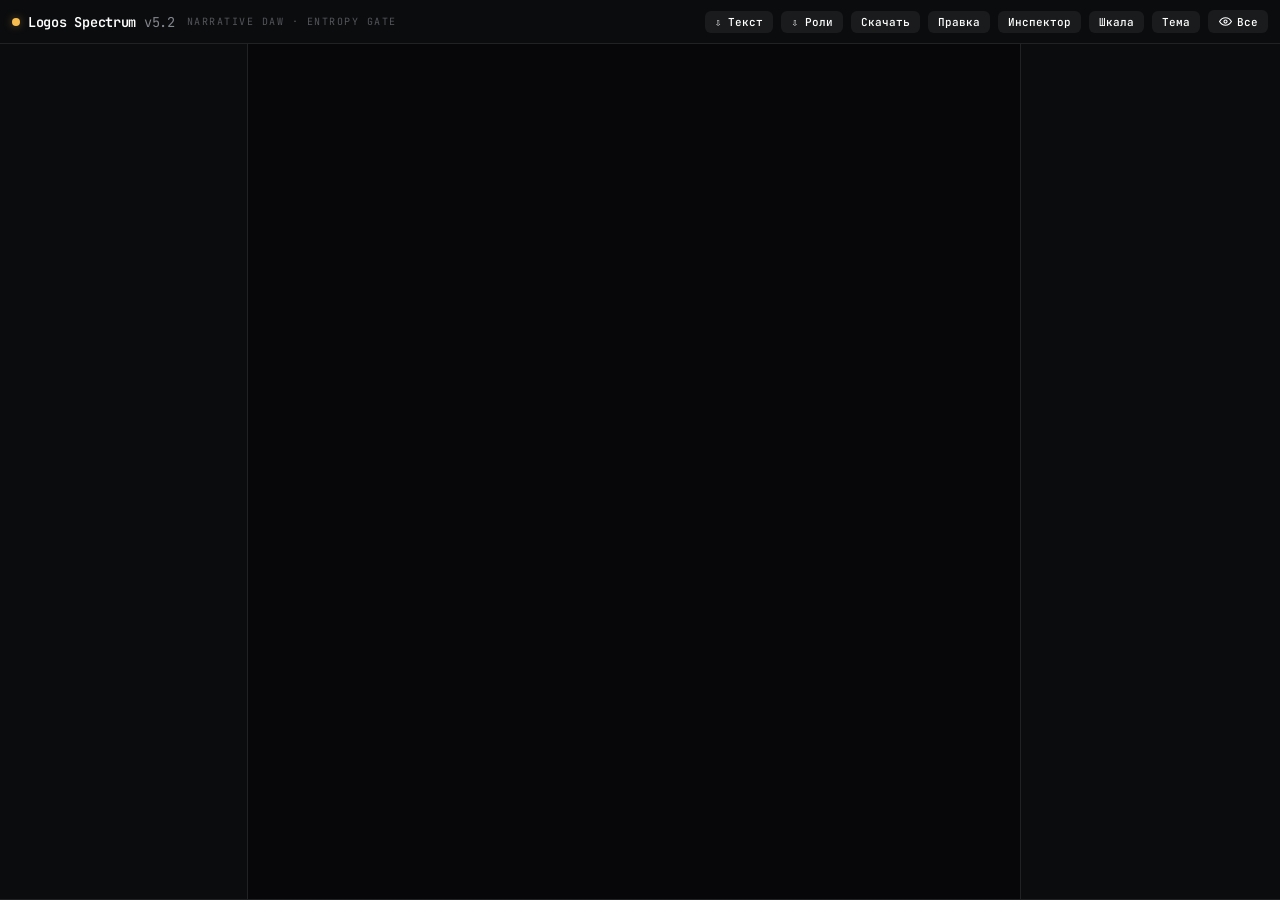
==== static/tension.html @ d168f8a0 "feat(ui): update timeline toolbar buttons with eraser SVG and correct right-side close cross" ====
<!DOCTYPE html>
<html lang="ru">
<head>
    <meta charset="UTF-8">
    <meta name="viewport" content="width=device-width, initial-scale=1.0">
    <meta name="color-scheme" content="dark">
    <title>Logos Spectrum v5.2 — Narrative DAW</title>
    <meta name="description" content="Монтажный анализ текста: энтропия, операторы, сентимент, актёры и диалоги.">
    <link href="https://fonts.googleapis.com/css2?family=JetBrains+Mono:wght@400;500;600&family=Inter:wght@300;400;500;600&family=Literata:ital,wght@0,400;0,500;0,600;1,400&display=swap" rel="stylesheet">
    <style>
        /* ═══════════════════════════════════════════════════
           Logos Spectrum v5.2 — Narrative DAW Design System
           ═══════════════════════════════════════════════════ */
        :root {
            --bg: oklch(0.13 0.004 260);
            --panel: oklch(0.155 0.005 260);
            --surface: oklch(0.17 0.005 260);
            --border: oklch(1 0 0 / 9%);
            --border-subtle: oklch(1 0 0 / 5%);

            --text: oklch(1 0 0);
            --text-muted: oklch(0.62 0.01 260);
            --text-dim: oklch(0.45 0.008 260);

            --primary: lab(80.3458% 13.994 61.2661);
            --primary-fg: oklch(0.13 0.004 260);
            --info: lab(65.3079% -16.5678 -32.8643);
            --neon: var(--primary);
            --neon-glow: color-mix(in srgb, var(--primary) 40%, transparent);

            --signal-low: oklch(0.72 0.17 150);
            --signal-high: oklch(0.64 0.2 25);
            --signal-amber: oklch(0.78 0.14 85);

            --accent-bg: oklch(0.24 0.02 250);
            --selection-bg: oklch(0.68 0.17 250 / 24%);
            --selection-border: oklch(0.78 0.14 85 / 80%);

            --font-sans: 'Inter', system-ui, sans-serif;
            --font-serif: 'Literata', 'Georgia', serif;
            --font-mono: 'JetBrains Mono', monospace;
            --radius: 6px;

            /* Actor palette */
            --actor-1: oklch(0.78 0.14 85);
            --actor-2: oklch(0.68 0.17 250);
            --actor-3: oklch(0.72 0.17 150);
            --actor-4: oklch(0.64 0.2 25);
            --actor-5: oklch(0.65 0.18 300);
            --actor-6: oklch(0.72 0.16 55);
            --actor-7: oklch(0.70 0.14 185);
            --actor-8: oklch(0.68 0.18 340);

            /* Vercel App Design tokens */
            --spacing: .25rem;
            --container-2xl: 42rem;
            --text-xs: .75rem;
            --text-xs--line-height: calc(1 / .75);
            --text-sm: .875rem;
            --text-sm--line-height: calc(1.25 / .875);
            --text-2xl: 1.5rem;
            --text-2xl--line-height: calc(2 / 1.5);
            --text-3xl: 1.875rem;
            --text-3xl--line-height: calc(2.25 / 1.875);
            --font-weight-normal: 400;
            --font-weight-medium: 500;
            --font-weight-semibold: 600;
            --tracking-tight: -.025em;
            --tracking-wide: .025em;
            --leading-snug: 1.375;
            --leading-relaxed: 1.625;
            --radius-md: calc(var(--radius) * .8);
            --animate-ping: ping 1s cubic-bezier(0, 0, .2, 1) infinite;
            --default-transition-duration: .15s;
            --default-transition-timing-function: cubic-bezier(.4, 0, .2, 1);
            --font-jetbrains: 'JetBrains Mono', monospace;
            --default-font-family: var(--font-jetbrains), ui-monospace, monospace;
            --default-mono-font-family: var(--font-jetbrains), ui-monospace, monospace;
        }

        *, *::before, *::after { box-sizing: border-box; margin: 0; padding: 0; }

        body.grayscale-mode { filter: grayscale(100%) !important; }

        body {
            font-family: var(--font-sans);
            background: var(--bg);
            color: var(--text);
            height: 100dvh;
            display: flex;
            flex-direction: column;
            overflow: hidden;
            -webkit-font-smoothing: antialiased;
        }

        /* ── Header ──────────────────────────────────── */
        header {
            height: 44px;
            background: var(--panel);
            border-bottom: 1px solid var(--border);
            display: flex;
            align-items: center;
            padding: 0 12px;
            gap: 12px;
            flex-shrink: 0;
            z-index: 20;
        }
        .logo-group { display: flex; align-items: center; gap: 8px; }
        .logo-dot {
            width: 8px; height: 8px; border-radius: 50%;
            background: var(--primary);
            box-shadow: 0 0 8px var(--neon-glow);
        }
        .logo {
            font-family: var(--font-mono);
            font-weight: 600; font-size: 0.85rem;
            letter-spacing: -0.02em;
        }
        .logo .ver { color: var(--text-muted); font-weight: 400; }
        .header-sub {
            font-family: var(--font-mono);
            font-size: 10px; text-transform: uppercase;
            letter-spacing: 1.5px; color: var(--text-dim);
        }
        .header-right {
            margin-left: auto;
            display: flex; align-items: center; gap: 8px;
        }
        .header-stats {
            font-family: var(--font-mono);
            font-size: 11px; color: var(--text-muted);
        }
        .btn {
            font-family: var(--font-mono);
            font-size: 11px; font-weight: 500;
            padding: 4px 10px; border-radius: var(--radius);
            border: none; cursor: pointer;
            transition: all 0.15s;
        }
        .btn-secondary {
            background: oklch(0.22 0.006 260);
            color: var(--text);
        }
        .btn-secondary:hover { background: oklch(0.26 0.006 260); }
        .btn-secondary.active, .btn-primary {
            background: var(--primary);
            color: var(--primary-fg);
        }
        .btn-secondary.dimmed { opacity: 0.6; }
        .ui-icon { width: 15px; height: 15px; fill: none; stroke: currentColor; stroke-width: 1.8; stroke-linecap: round; stroke-linejoin: round; }

        /* ── Main area ───────────────────────────────── */
        .main-area {
            display: flex;
            flex: 1;
            min-height: 0;
            overflow: hidden;
        }
        .library-sidebar {
            width: 248px;
            flex: 0 0 248px;
            background: var(--panel);
            border-right: 1px solid var(--border);
            overflow-y: auto;
            padding: 18px 12px;
        }
        .library-kicker { font: 10px var(--font-mono); letter-spacing: 1.4px; text-transform: uppercase; color: var(--text-dim); margin-bottom: 10px; }
        .library-title { font-size: 16px; line-height: 1.3; font-weight: 600; color: var(--text); margin-bottom: 4px; }
        .text-content h1, .text-content h2, .text-content h3, .text-content h4, .text-content h5, .text-content h6 { font-family: var(--font-sans); text-align: center; color: var(--text); line-height: 1.25; font-weight: 600; }
        .text-content h1 { font-size: 2rem; margin: 2.2rem 0 1.2rem; }
        .text-content h2 { font-size: 1.5rem; margin: 1.8rem 0 1rem; }
        .text-content h3 { font-size: 1.25rem; margin: 1.5rem 0 .8rem; }
        .text-content h4 { font-size: 1.1rem; margin: 1.2rem 0 .6rem; }
        .text-content h5 { font-size: 1rem; margin: 1rem 0 .5rem; }
        .text-content h6 { font-size: .9rem; margin: .8rem 0 .4rem; }
        .library-author { font-size: 12px; color: var(--text-muted); margin-bottom: 18px; }
        .library-meta { font: 10px var(--font-mono); color: var(--text-dim); padding: 8px 0; border-top: 1px solid var(--border-subtle); border-bottom: 1px solid var(--border-subtle); margin-bottom: 12px; }
        .chapter-list { display: flex; flex-direction: column; gap: 3px; }
        .chapter-item {
            display: flex;
            align-items: center;
            gap: 10px;
            width: 100%;
            border: 0;
            border-radius: var(--radius);
            padding: 6px 8px;
            text-align: left;
            color: var(--text-muted);
            background: transparent;
            cursor: pointer;
            font: 11px var(--font-sans);
            transition: background 0.15s, color 0.15s;
        }
        .chapter-item:hover {
            background: var(--surface);
            color: var(--text);
        }
        .chapter-item.active {
            background: color-mix(in srgb, var(--primary) 12%, transparent);
            color: var(--primary);
        }
        .chapter-dot {
            width: 6px;
            height: 6px;
            border-radius: 50%;
            flex-shrink: 0;
            background: var(--text-dim);
            transition: background 0.15s;
        }
        .chapter-item.confirmed .chapter-dot {
            background: var(--primary);
        }
        .chapter-item.unknown .chapter-dot {
            background: var(--signal-amber);
        }
        .chapter-bar-container {
            height: 4px;
            flex: 1;
            overflow: hidden;
            border-radius: 2px;
            background: var(--border-subtle);
        }
        .chapter-bar {
            height: 100%;
            border-radius: 2px;
            background: var(--text-dim);
            opacity: 0.5;
        }
        .chapter-item.confirmed .chapter-bar {
            background: var(--primary);
            opacity: 0.7;
        }
        .chapter-item.unknown .chapter-bar {
            background: var(--signal-amber);
            opacity: 0.7;
        }
        .chapter-count {
            width: 32px;
            text-align: right;
            font-family: var(--font-mono);
            font-size: 10px;
            color: var(--text-dim);
        }
        .chapter-empty { color: var(--text-dim); font-size: 11px; line-height: 1.5; padding: 8px 2px; }
        @media (max-width: 760px) { .library-sidebar { width: 190px; flex-basis: 190px; } }

        /* ── Text Pane ───────────────────────────────── */
        .text-pane {
            flex: 1;
            overflow-y: auto;
            padding: 32px;
            min-width: 0;
            background: var(--bg-secondary);
        }
        .text-pane.editing { padding: 32px; }
        .text-pane.editing .edit-area {
            display: block;
            width: 100%;
            height: auto;
            min-height: calc(100% - 64px);
            margin: 0 auto;
            padding: 72px 96px;
            box-sizing: border-box;
            border: 1px solid var(--border-subtle) !important;
            outline: none;
            overflow: hidden;
            background: var(--surface) !important;
            color: var(--text);
            font-family: var(--font-serif) !important;
            font-size: 17px !important;
            line-height: var(--leading-relaxed) !important;
            box-shadow: 0 16px 48px -24px rgb(0 0 0 / 50%) !important;
        }
        .text-content {
            display: block;
            /* A4-like reading page: Word's normal 1-inch side margins. */
            max-width: 794px;
            min-height: calc(100% - 64px);
            margin: 0 auto;
            padding: 72px 96px;
            box-shadow: 0 16px 48px -24px rgb(0 0 0 / 50%);
            border: 1px solid var(--border-subtle);
            font-family: var(--font-serif);
            font-size: 17px;
            line-height: var(--leading-relaxed);
            white-space: pre-wrap;
            word-wrap: break-word;
            overflow-wrap: break-word;
            color: var(--text);
            text-align: justify;
            hyphens: auto;
            -webkit-hyphens: auto;
            text-justify: inter-word;
            letter-spacing: 0.01em;
            box-sizing: border-box;
            background: var(--surface);
        }
        @media (max-width: 900px) {
            .text-pane { padding: 16px; }
            .text-content { padding: 48px 56px; }
        }
        @media (max-width: 600px) {
            .text-pane { padding: 0; }
            .text-content { padding: 32px 24px; box-shadow: none; }
        }
        .large-document-text { white-space: normal; text-align: left; }
        /* Large-document rendering emits structural classes token by token.
           Keep them inline so a false/partial line classification cannot turn
           every token into a separate block; real chapter headings use h2. */
        .large-document-text .speaker-name,
        .large-document-text .act-header {
            display: inline;
            margin: 0;
            padding: 0;
            border: 0;
            font: inherit;
            letter-spacing: inherit;
            text-align: inherit;
            text-transform: none;
        }
        .large-document-text .speaker-name::after { display: none; }
        .large-document-text p, .edit-area p {
            margin-top: 0;
            margin-bottom: calc(var(--spacing) * 6);
        }
        .large-document-text p:first-child, .edit-area p:first-child { margin-top: 0; }
        .large-document-text h3 + p, .edit-area h3 + p { text-indent: 0; }
        .chapter-rule {
            border: 0;
            height: 1px;
            background: var(--border);
            margin: 48px 0 24px;
            position: relative;
            overflow: visible;
        }
        .chapter-rule::after {
            content: '';
            position: absolute;
            left: 50%;
            top: 50%;
            width: 6px;
            height: 6px;
            border-radius: 50%;
            background: var(--text-dim);
            transform: translate(-50%, -50%);
            box-shadow: 0 0 0 12px var(--surface);
        }
        .text-content h3.chapter-anchor,
        .edit-area h3.chapter-anchor {
            display: block !important;
            scroll-margin-top: 48px !important;
            padding-top: 12px !important;
            margin: 40px 0 !important;
            color: var(--primary) !important;
            font-family: var(--font-serif) !important;
            font-size: 24px !important;
            font-weight: 500 !important;
            letter-spacing: 0.3em !important;
            text-indent: 0.3em !important;
            text-align: center !important;
        }
        .semantic-quote { quotes: '«' '»' '„' '“'; color: var(--text-muted); }
        .semantic-quote::before { content: open-quote; }
        .semantic-quote::after { content: close-quote; }
        .semantic-blockquote { margin: 1.5rem 1rem; padding: .8rem 1.2rem; border-left: 3px solid var(--primary); color: var(--text-muted); font-style: italic; }
        .semantic-cite { font-style: italic; color: var(--signal-amber); }
        .semantic-list { margin: .8rem 0 .8rem 1.8rem; }
        .semantic-mark { background: oklch(0.78 0.14 85 / 22%); color: var(--text); padding: 0 .12em; }
        .semantic-underline { text-decoration: underline; text-decoration-thickness: 1px; text-underline-offset: 2px; }
        .semantic-code { font-family: var(--font-mono); font-size: .9em; color: var(--primary); }
        .text-content .para-break + .clip-span,
        .text-content .clip-span:first-child {
            text-indent: 1.5em;
        }
        .genre-verse_drama .text-content,
        .genre-poetry .text-content {
            text-align: center;
            text-indent: 0;
            max-width: 560px;
            padding: 24px 32px;
            line-height: 1.7;
            white-space: normal;
        }
        .genre-verse_drama .text-content .clip-span,
        .genre-poetry .text-content .clip-span {
            text-indent: 0;
        }

        /* Inline highlights */
        .clip-span {
            cursor: pointer;
            border-radius: 3px;
            transition: background 0.15s;
        }
        .clip-span:hover { background: oklch(0.22 0.006 260 / 60%); }
        .clip-span.selected {
            background: var(--selection-bg);
            outline: 2px solid var(--selection-border);
            outline-offset: 1px;
            box-shadow: 0 0 0 2px oklch(0.68 0.17 250 / 18%);
        }
        .t-cell.sel {
            background: var(--selection-bg) !important;
            box-shadow: inset 0 -2px 0 var(--selection-border);
        }
        body.theme-light {
            --selection-bg: oklch(0.68 0.17 250 / 22%);
            --selection-border: oklch(0.48 0.18 250 / 90%);
        }
        .clip-span.focus-dimmed {
            opacity: 0.2;
            transition: opacity 0.25s;
        }
        .clip-span.focus-bright {
            opacity: 1;
            transition: opacity 0.25s;
        }
        .large-document-text .clip-selected-token {
            background: var(--selection-bg);
            outline: 1px solid var(--selection-border);
            border-radius: 3px;
        }
        .clip-span.is-dialogue { font-style: italic; }

        .tok-operator {
            color: var(--info);
            background-color: color-mix(in oklab, var(--info) 15%, transparent);
            font-weight: 500;
            padding: 0 2px;
            border-radius: 3px;
        }

        /* Adaptive paragraph breaks — gap reflects semantic distance */
        .para-break-sm {
            display: block;
            height: 12px;
        }
        .para-break-md {
            display: block;
            height: 1px;
            margin: 18px 0;
            background: linear-gradient(
                90deg,
                transparent 0%,
                oklch(1 0 0 / 8%) 20%,
                oklch(1 0 0 / 8%) 80%,
                transparent 100%
            );
        }
        .para-break-lg {
            display: block;
            height: 1px;
            margin: 32px auto;
            max-width: 120px;
            background: oklch(1 0 0 / 12%);
            position: relative;
        }
        .para-break-lg::after {
            content: '◆';
            position: absolute;
            top: -7px;
            left: 50%;
            transform: translateX(-50%);
            font-size: 8px;
            color: oklch(1 0 0 / 18%);
            background: var(--bg);
            padding: 0 8px;
        }
        /* Legacy compat */
        .para-break { display: block; height: 1px; margin: 18px 0; background: linear-gradient(90deg, transparent 0%, oklch(1 0 0 / 8%) 20%, oklch(1 0 0 / 8%) 80%, transparent 100%); }
        .para-break-spacer {
            display: block;
            height: 12px;
        }

        /* Verse drama / play formatting */
        .speaker-name {
            display: block;
            font-family: var(--font-mono);
            font-size: 12px;
            font-weight: 700;
            letter-spacing: 2px;
            text-transform: uppercase;
            text-align: center;
            color: var(--signal-amber);
            margin: 24px 0 6px 0;
            padding: 4px 0;
        }
        .speaker-name::after {
            content: '';
            display: block;
            width: 40px;
            height: 1px;
            background: oklch(1 0 0 / 10%);
            margin: 4px auto 0;
        }
        .stage-direction {
            display: inline;
            font-style: italic;
            letter-spacing: 0.03em;
        }
        .act-header {
            display: block;
            text-align: center;
            font-family: var(--font-mono);
            font-size: 13px;
            font-weight: 600;
            letter-spacing: 3px;
            text-transform: uppercase;
            color: var(--text-muted);
            margin: 32px 0 16px;
            padding: 8px 0;
            border-top: 1px solid oklch(1 0 0 / 8%);
            border-bottom: 1px solid oklch(1 0 0 / 8%);
        }
        .genre-badge {
            font-family: var(--font-mono);
            font-size: 11px;
            padding: 2px 8px;
            border-radius: 10px;
            background: oklch(0.68 0.17 250 / 15%);
            color: var(--primary);
            letter-spacing: 0.5px;
        }
        /* ── Arc Track ── */
        .arc-cell { position:absolute;inset:2px;border-radius:3px;transition:opacity 0.2s; }
        .arc-exposition { background: oklch(0.55 0.12 250 / 55%); }
        .arc-rising_action { background: oklch(0.72 0.14 85 / 55%); }
        .arc-climax { background: oklch(0.64 0.22 25 / 70%); box-shadow: 0 0 6px oklch(0.64 0.22 25 / 40%); }
        .arc-falling_action { background: oklch(0.60 0.10 170 / 50%); }
        .arc-denouement { background: oklch(0.72 0.17 150 / 50%); }
        .arc-label { position:absolute;inset:0;display:flex;align-items:center;justify-content:center;font-size:9px;font-family:var(--font-mono);color:oklch(1 0 0 / 80%);text-shadow:0 1px 2px oklch(0 0 0 / 60%);pointer-events:none;white-space:nowrap;overflow:hidden; }
        .arc-legend { display:flex;gap:12px;align-items:center;margin-top:6px;flex-wrap:wrap; }
        .arc-legend-item { display:flex;align-items:center;gap:4px;font-size:10px;font-family:var(--font-mono);color:var(--text-muted); }
        .arc-legend-dot { width:10px;height:10px;border-radius:2px; }
        .diag-badge { display:inline-flex;align-items:center;gap:4px;padding:3px 8px;border-radius:8px;font-size:10px;font-family:var(--font-mono);margin:2px 4px 2px 0; }
        .diag-warning { background:oklch(0.64 0.2 25 / 18%);color:oklch(0.78 0.14 25); }
        .diag-error { background:oklch(0.50 0.22 25 / 25%);color:oklch(0.82 0.18 25);font-weight:600; }
        .diag-info { background:oklch(0.55 0.12 250 / 18%);color:oklch(0.72 0.10 250); }
        .beauty-score { font-family:var(--font-mono);font-size:20px;font-weight:600;letter-spacing:-0.5px; }
        .beauty-bar { height:6px;border-radius:3px;background:var(--border);overflow:hidden;margin:4px 0; }
        .beauty-fill { height:100%;border-radius:3px;transition:width 0.5s ease; }
        .speaker-name .tok-actor {
            font-weight: 700;
        }
        .verse-line {
            display: block;
            padding-left: 24px;
            text-indent: 0;
        }
        .genre-badge {
            display: inline-block;
            font-family: var(--font-mono);
            font-size: 9px;
            letter-spacing: 0.5px;
            text-transform: uppercase;
            padding: 2px 8px;
            border-radius: 3px;
            background: oklch(0.22 0.01 260);
            color: var(--text-muted);
            border: 1px solid var(--border-subtle);
        }
        .tok-actor {
            font-weight: 500;
            text-decoration: underline;
            text-decoration-color: color-mix(in srgb, var(--primary) 50%, transparent);
            text-decoration-thickness: 2px;
            text-underline-offset: 4px;
            border-radius: 3px;
            transition: background 0.15s;
        }
        .tok-actor:hover {
            background-color: color-mix(in srgb, var(--primary) 12%, transparent);
        }
        .tok-entropy-high {
            text-decoration: underline wavy;
            text-decoration-color: var(--signal-high);
            text-decoration-thickness: 1px;
            text-underline-offset: 4px;
            border-radius: 3px;
            transition: background 0.15s;
        }
        .tok-entropy-high:hover {
            background-color: color-mix(in srgb, var(--signal-high) 10%, transparent);
        }
        .tok-entropy-mid {
            text-decoration: underline auto;
            text-decoration-color: var(--signal-amber);
            text-decoration-thickness: 1px;
            text-underline-offset: 4px;
            border-radius: 3px;
            transition: background 0.15s;
        }
        .tok-entropy-mid:hover {
            background-color: color-mix(in srgb, var(--signal-amber) 10%, transparent);
        }
        .tok-entropy-low {
            text-decoration: underline dotted;
            text-decoration-color: var(--text-muted);
            text-decoration-thickness: 2px;
            text-underline-offset: 5px;
            border-radius: 3px;
            transition: background 0.15s;
        }
        .tok-entropy-low:hover {
            background-color: color-mix(in srgb, var(--text-muted) 10%, transparent);
        }
        .entropy-mono .tok-entropy-high {
            text-decoration-color: var(--text) !important;
        }
        .entropy-mono .tok-entropy-high:hover {
            background-color: color-mix(in srgb, var(--text) 8%, transparent) !important;
        }
        .entropy-mono .tok-entropy-mid {
            text-decoration-color: var(--text-muted) !important;
        }
        .entropy-mono .tok-entropy-mid:hover {
            background-color: color-mix(in srgb, var(--text-muted) 8%, transparent) !important;
        }
        .entropy-mono .tok-entropy-low {
            text-decoration-color: var(--text-dim) !important;
        }
        .entropy-mono .tok-entropy-low:hover {
            background-color: color-mix(in srgb, var(--text-dim) 8%, transparent) !important;
        }
        /* ── Highlight Modes ── */
        /* Reset helpers — hide specific highlight types */
        .hl-hide-entropy .tok-entropy-high,
        .hl-hide-entropy .tok-entropy-mid,
        .hl-hide-entropy .tok-entropy-low { text-decoration: none !important; border-bottom: none !important; }

        .hl-hide-operators .tok-operator {
            color: var(--text) !important;
            background: none !important;
        }

        .hl-hide-actors .tok-actor {
            color: var(--text) !important;
            font-weight: inherit;
        }

        .hl-hide-structure .speaker-name {
            color: var(--text-muted) !important;
        }
        .hl-hide-structure .speaker-name::after { display: none; }
        .hl-hide-structure .stage-direction {
            color: var(--text-dim);
            font-style: normal;
        }
        .hl-hide-structure .act-header {
            color: var(--text);
        }

        /* Mode: Roles — only actors + speakers */
        .hl-roles .tok-actor,
        .hl-roles .speaker-name {
            color: var(--primary) !important;
            background: oklch(0.68 0.17 250 / 16%);
            text-decoration: underline;
            text-decoration-color: var(--primary);
            text-decoration-thickness: 2px;
            text-underline-offset: 4px;
            font-weight: 600;
        }
        .hl-roles .tok-entropy-high,
        .hl-roles .tok-entropy-mid,
        .hl-roles .tok-entropy-low { text-decoration: none !important; border-bottom: none !important; }
        .hl-roles .tok-operator { color: var(--text) !important; background: none !important; }
        .hl-roles .stage-direction,
        .hl-roles .act-header { color: var(--text) !important; background: none !important; }

        /* Mode: Entropy — only entropy underlines */
        .hl-entropy { /* entropy visible */ }
        .hl-entropy .tok-actor { color: var(--text) !important; font-weight: inherit; }
        .hl-entropy .tok-operator { color: var(--text) !important; background: none !important; }
        .hl-entropy .speaker-name { color: var(--text-muted) !important; }
        .hl-entropy .speaker-name::after { display: none; }

        /* Mode: Structure — emphasize structural markers, mute semantic layers. */
        .hl-structure .tok-entropy-high,
        .hl-structure .tok-entropy-mid,
        .hl-structure .tok-entropy-low { text-decoration: none !important; border-bottom: none !important; }
        .hl-structure .tok-operator,
        .hl-structure .tok-actor { color: var(--text) !important; background: none !important; font-weight: inherit; }
        .hl-structure .speaker-name,
        .hl-structure .act-header,
        .hl-structure .stage-direction {
            color: var(--signal-amber) !important;
            background: oklch(0.78 0.14 85 / 12%);
            border-bottom: 2px solid var(--signal-amber);
            font-weight: 600;
        }
        .hl-structure .speaker-name::after { background: var(--signal-amber); }
        .hl-structure .stage-direction { color: var(--signal-low) !important; background: oklch(0.72 0.17 150 / 12%); border-bottom-color: var(--signal-low); }
        .hl-structure .para-break-md,
        .hl-structure .para-break-lg { opacity: 1; }
        .hl-structure .tok-turn { background: none !important; }

        /* Mode: Entropy — hide roles/turns */
        .hl-entropy .tok-actor { color: var(--text) !important; font-weight: inherit; }
        .hl-entropy .tok-turn { background: none !important; }

        /* Mode: Clean — nothing */
        .hl-clean .tok-entropy-high,
        .hl-clean .tok-entropy-mid,
        .hl-clean .tok-entropy-low { text-decoration: none !important; border-bottom: none !important; }
        .hl-clean .tok-operator { color: var(--text) !important; background: none !important; }
        .hl-clean .tok-actor { color: var(--text) !important; font-weight: inherit; }
        .hl-clean .tok-turn { background: none !important; }
        .hl-clean .speaker-name { color: var(--text-muted) !important; }
        .hl-clean .speaker-name::after { display: none; }
        .hl-clean .stage-direction { color: var(--text-dim); font-style: normal; }
        .hl-clean .act-header { color: var(--text); }

        /* Highlight mode picker popover */
        body.theme-light .hl-picker { background: var(--panel); border-color: var(--border); box-shadow: 0 8px 24px oklch(0 0 0 / 16%); }
        body.theme-light .hl-picker-item:hover { background: oklch(0.2 0.01 260 / 8%); }
        body.theme-light .genre-badge { background: var(--surface); }
        body.theme-light .actor-block { opacity: .9; }
        body.theme-light .dial-block { background: oklch(0.35 0.02 260 / 18%); }
        .hl-picker {
            position: absolute;
            top: 100%;
            right: 0;
            margin-top: 4px;
            background: oklch(0.16 0.01 260);
            border: 1px solid var(--border-subtle);
            border-radius: 8px;
            padding: 4px 0;
            min-width: 160px;
            box-shadow: 0 8px 24px oklch(0 0 0 / 40%);
            z-index: 100;
            display: none;
        }
        .hl-picker.open { display: block; }
        .hl-picker-item {
            display: flex;
            align-items: center;
            gap: 8px;
            padding: 7px 14px;
            cursor: pointer;
            font-size: 13px;
            color: var(--text-muted);
            transition: background 0.15s, color 0.15s;
            border: none;
            background: none;
            width: 100%;
            text-align: left;
            font-family: var(--font-sans);
        }
        .hl-picker-item:hover {
            background: oklch(1 0 0 / 6%);
            color: var(--text);
        }
        .hl-picker-item.active {
            color: var(--primary);
        }
        .hl-picker-dot {
            width: 6px;
            height: 6px;
            border-radius: 50%;
            flex-shrink: 0;
        }

        /* Editor area */
        .edit-area {
            width: 100%;
            outline: none;
            white-space: pre-wrap;
            word-wrap: break-word;
            overflow-wrap: break-word;
        }
        .edit-area:empty::before {
            content: attr(placeholder);
            color: var(--text-dim);
            pointer-events: none;
            display: block;
        }

        /* ── Inspector ───────────────────────────────── */
        .inspector {
            width: 260px;
            background: var(--panel);
            border-left: 1px solid var(--border);
            overflow-y: auto;
            padding: 16px;
            flex-shrink: 0;
            display: flex;
            flex-direction: column;
        }
        .inspector.hidden { visibility: hidden; opacity: 0; pointer-events: none; }
        .large-timeline-summary { height: 48px; display:flex; align-items:center; justify-content:space-around; color:var(--text-muted); background:var(--panel); border-top:1px solid var(--border); font:11px var(--font-mono); }
        body.theme-light .inspector-clip-text { background: var(--surface); }
        body.theme-light .btn-secondary { background: oklch(0.90 0.006 260); color: var(--text); }
        body.theme-light .btn-secondary.active, body.theme-light .btn-primary { background: var(--primary); color: var(--primary-fg); }
        body.theme-light .header, body.theme-light header { background: var(--panel); }
        body.theme-light { --bg: oklch(0.97 0.005 260); --bg-secondary: oklch(0.95 0 0); --panel: oklch(0.94 0.006 260); --surface: oklch(0.99 0.002 260); --text: oklch(0 0 0); --text-muted: oklch(0.40 0.01 260); --text-dim: oklch(0.52 0.01 260); --border: oklch(0.2 0.01 260 / 16%); --border-subtle: oklch(0.2 0.01 260 / 9%); --primary-fg: oklch(0.98 0.005 260); }
        .inspector-title {
            font-family: var(--font-mono);
            font-size: 10px; text-transform: uppercase;
            letter-spacing: 1.2px; color: var(--text-dim);
            margin-bottom: 8px;
        }
        .inspector-clip-text {
            background: oklch(0.22 0.006 260 / 60%);
            border-radius: var(--radius);
            padding: 10px;
            font-size: 12px; line-height: 1.5;
            color: var(--text-muted);
            margin-bottom: 12px;
            display: -webkit-box;
            -webkit-line-clamp: 4;
            -webkit-box-orient: vertical;
            overflow: hidden;
        }
        .insp-row {
            display: flex;
            align-items: baseline;
            justify-content: space-between;
            padding: 8px 0;
            border-bottom: 1px solid var(--border-subtle);
        }
        .insp-label {
            font-family: var(--font-mono);
            font-size: 10px; text-transform: uppercase;
            letter-spacing: 0.8px; color: var(--text-dim);
        }
        .insp-value {
            font-family: var(--font-mono);
            font-size: 13px;
        }
        .insp-section-title {
            font-family: var(--font-mono);
            font-size: 10px; text-transform: uppercase;
            letter-spacing: 0.8px; color: var(--text-dim);
            margin-top: 16px; margin-bottom: 8px;
        }
        .insp-op-row {
            display: flex; align-items: center; gap: 8px;
            font-size: 12px; margin-bottom: 4px;
        }
        .insp-op-sym {
            font-family: var(--font-mono);
            color: var(--primary);
        }
        .insp-op-label { color: var(--text-muted); }
        .insp-op-word {
            margin-left: auto;
            font-family: var(--font-mono);
        }
        .insp-actor-badge {
            display: inline-block;
            background: var(--surface);
            color: var(--text);
            padding: 2px 8px; border-radius: 3px;
            font-family: var(--font-mono);
            font-size: 11px; margin: 2px;
        }
        .insp-bar-track {
            height: 6px; flex: 1;
            background: var(--surface);
            border: 1px solid var(--border-subtle);
            border-radius: 3px; overflow: hidden;
        }
        .insp-bar-fill {
            height: 100%; border-radius: 3px;
            background: var(--primary);
        }
        .insp-hint {
            margin-top: auto;
            padding-top: 16px;
            font-size: 11px;
            line-height: 1.6;
            color: var(--text-dim);
        }

        /* ── Timeline (bottom DAW) ───────────────────── */
        .timeline-footer {
            flex-shrink: 0;
            border-top: 1px solid var(--border);
            background: var(--panel);
            overflow-x: auto;
            overflow-y: hidden;
            scrollbar-width: thin;
            scrollbar-color: oklch(1 0 0 / 12%) transparent;
        }
        .timeline-inner { min-width: max-content; }
        .timeline-toolbar {
            position: sticky;
            top: 0;
            left: 0;
            right: 0;
            z-index: 20;
            height: 24px;
            display: flex;
            justify-content: flex-end;
            align-items: center;
            gap: 6px;
            padding: 0 8px;
            border-bottom: 1px solid var(--border);
            box-shadow: 0 1px 3px rgb(0 0 0 / 16%);
            background: var(--panel);
        }
        .timeline-tool {
            width: 20px;
            height: 20px;
            padding: 0;
            border: 1px solid var(--border);
            border-radius: 3px;
            color: var(--text-muted);
            background: var(--panel);
            cursor: pointer;
            font: 15px/18px var(--font-sans);
            display: inline-flex;
            align-items: center;
            justify-content: center;
        }
        .timeline-tool:hover { color: var(--text); background: oklch(1 0 0 / 10%); }
        body.theme-light .timeline-tool:hover { background: oklch(0.2 0.01 260 / 8%); }

        /* Track row */
        .t-row {
            display: flex;
            border-bottom: 1px solid var(--border-subtle);
        }
        .t-row:last-child { border-bottom: none; }

        /* Sticky label */
        .t-label {
            position: sticky; left: 0; z-index: 5;
            width: 100px; min-width: 100px;
            display: flex; align-items: center; gap: 5px;
            padding: 0 8px;
            font-family: var(--font-mono);
            font-size: 9px; text-transform: uppercase;
            letter-spacing: 0.8px; color: var(--text-dim);
            cursor: pointer;
            transition: color 0.2s, background 0.2s;
            background: var(--panel);
            border-right: 1px solid var(--border-subtle);
        }
        .t-label:hover { color: var(--text-muted); background: oklch(0.20 0.005 260); }
        .t-label.focused {
            color: var(--signal-amber);
            background: oklch(0.78 0.14 85 / 14%);
            box-shadow: inset 3px 0 0 var(--signal-amber);
        }
        body.theme-light .t-label:hover { color: var(--text); background: oklch(0.2 0.01 260 / 8%); }
        body.theme-light .t-label.focused {
            color: oklch(0.42 0.16 250);
            background: oklch(0.68 0.17 250 / 14%);
            box-shadow: inset 3px 0 0 oklch(0.48 0.18 250);
        }

        /* Dimmed rows when a track is solo'd */
        .t-row.t-dimmed {
            opacity: 0.15;
            filter: grayscale(0.5);
            transition: opacity 0.25s, filter 0.25s;
        }
        .t-row.t-focused {
            opacity: 1;
            filter: none;
        }
        .t-row.t-dimmed .t-cell.sel {
            background: oklch(0.45 0.01 260 / 18%) !important;
            box-shadow: none;
        }
        body.theme-light .t-row.t-dimmed .t-cell.sel {
            background: oklch(0.2 0.01 260 / 8%) !important;
        }
        .t-row.t-dimmed .t-label {
            cursor: pointer;
            opacity: 1;
            filter: none;
        }
        .t-dot {
            width: 5px; height: 5px;
            border-radius: 50%; flex-shrink: 0;
        }

        /* Track cells */
        .t-cells { display: flex; flex: 1; }

        .t-cell {
            display: flex;
            align-items: center;
            justify-content: center;
            position: relative;
            flex-shrink: 0;
            border-right: 1px solid oklch(1 0 0 / 3%);
            cursor: pointer;
            transition: background 0.12s;
        }
        .t-cell:hover { background: oklch(0.22 0.006 260 / 50%); }
        .t-cell.sel { background: var(--selection-bg) !important; box-shadow: inset 0 -2px 0 var(--selection-border); }
        body.theme-light .t-cell:hover { background: oklch(0.68 0.17 250 / 16%); }
        body.theme-light .t-cell.sel { background: oklch(0.68 0.17 250 / 24%) !important; }
        .t-row-ruler .t-label,
        .t-row-ruler .t-cell { transition: opacity 0.2s, background 0.2s, color 0.2s; }
        .t-row-ruler.t-dimmed { opacity: 0.45; filter: none; }
        .t-row-ruler.t-focused { opacity: 1; }
        body.theme-light .t-row-ruler .t-label { color: var(--text-muted); }
        body.theme-light .t-row-ruler .t-label.focused { color: oklch(0.42 0.16 250); }

        /* Clip ruler */
        .t-row-ruler .t-cell {
            font-family: var(--font-mono);
            font-size: 9px;
            color: var(--text-dim);
        }
        .t-row-ruler .t-cell.sel { color: var(--primary); }

        /* Entropy bars */
        .ebar {
            width: 100%;
            border-radius: 2px 2px 0 0;
            position: absolute;
            bottom: 2px;
            left: 1px; right: 1px;
            min-width: 2px;
        }

        /* Operator symbols */
        .opsym {
            font-family: var(--font-mono);
            font-size: 12px; font-weight: 500;
            color: var(--primary);
            text-shadow: 0 0 4px var(--neon-glow);
        }

        /* Sentiment bar */
        .sbar-mid {
            position: absolute; left: 0; right: 0;
            top: 50%; height: 1px;
            background: oklch(1 0 0 / 6%);
        }
        .sbar {
            position: absolute;
            left: 2px; right: 2px;
            border-radius: 1px;
        }

        /* Actor presence */
        .actor-block {
            position: absolute;
            inset: 3px 2px;
            border-radius: 3px;
            opacity: 0.8;
        }

        /* Dialogue presence */
        .dial-block {
            position: absolute;
            inset: 3px 2px;
            border-radius: 3px;
            background: oklch(0.62 0.01 260 / 50%);
        }

        /* Scrollbars */
        ::-webkit-scrollbar { width: 6px; height: 6px; }
        ::-webkit-scrollbar-track { background: transparent; }
        ::-webkit-scrollbar-thumb { background: oklch(1 0 0 / 10%); border-radius: 3px; }
        ::-webkit-scrollbar-thumb:hover { background: oklch(1 0 0 / 18%); }

        /* Toast */
        #toast {
            position: fixed; bottom: 20px; left: 50%;
            transform: translateX(-50%) translateY(16px);
            background: var(--signal-low); color: var(--bg);
            padding: 6px 16px; border-radius: 20px;
            font-family: var(--font-mono); font-size: 11px; font-weight: 600;
            opacity: 0; pointer-events: none;
            transition: all 0.3s ease; z-index: 100;
        }
        #toast.show { opacity: 1; transform: translateX(-50%) translateY(0); }

        @keyframes pulse { 0%,100%{box-shadow:0 0 4px var(--neon-glow)}50%{box-shadow:0 0 14px var(--neon-glow)} }
        .loading .logo-dot { animation: pulse 1.2s ease-in-out infinite; }
    </style>
</head>
<body>
    <!-- ═══ Header ═══ -->
    <header>
        <div class="logo-group">
            <div class="logo-dot"></div>
            <div class="logo">Logos Spectrum <span class="ver">v5.2</span></div>
        </div>
        <span class="header-sub">Narrative DAW · Entropy Gate</span>
        <div class="header-right">
            <span class="header-stats" id="stats"></span>
            <button class="btn btn-secondary" id="btnDownloadText" onclick="downloadText()" title="Скачать исходный текст" aria-label="Скачать текст">⇩ Текст</button>
            <button class="btn btn-secondary" id="btnDownloadRoles" onclick="downloadRoles()" title="Скачать все роли" aria-label="Скачать роли">⇩ Роли</button>
            <button class="btn btn-secondary" id="btnDownload" onclick="downloadScript()">Скачать</button>
            <button class="btn btn-secondary" id="btnEdit" onclick="toggleEdit()">Правка</button>
            <button class="btn btn-secondary" id="btnInsp" onclick="toggleInspector()">Инспектор</button>
            <button class="btn btn-secondary" id="btnTimeline" onclick="toggleTimeline()" title="Скрыть или показать нижнюю панель">Шкала</button>
            <button class="btn btn-secondary" id="btnTheme" onclick="toggleTheme()" title="Светлая/тёмная тема">Тема</button>
            <div style="position:relative;display:inline-block;">
                <button class="btn btn-secondary" id="btnHighlights" onclick="toggleHlPicker()" title="Режим подсветки" style="font-size:15px;padding:4px 10px;gap:4px;display:inline-flex;align-items:center;">
                    <svg class="ui-icon" aria-hidden="true" viewBox="0 0 24 24"><path d="M2.5 12s3.5-6 9.5-6 9.5 6 9.5 6-3.5 6-9.5 6-9.5-6-9.5-6Z"/><circle cx="12" cy="12" r="2.5"/></svg><span id="hlModeLabel" style="font-size:11px;">Все</span>
                </button>
                <div class="hl-picker" id="hlPicker">
                    <button class="hl-picker-item active" data-mode="all" onclick="setHlMode('all')">
                        <span class="hl-picker-dot" style="background:var(--primary)"></span> Все
                    </button>
                    <button class="hl-picker-item" data-mode="roles" onclick="setHlMode('roles')">
                        <span class="hl-picker-dot" style="background:var(--signal-amber)"></span> Роли
                    </button>
                    <button class="hl-picker-item" data-mode="entropy" onclick="setHlMode('entropy')">
                        <span class="hl-picker-dot" style="background:var(--signal-high)"></span> Энтропия
                    </button>
                    <button class="hl-picker-item" data-mode="structure" onclick="setHlMode('structure')">
                        <span class="hl-picker-dot" style="background:oklch(0.72 0.14 170)"></span> Структура
                    </button>
                    <button class="hl-picker-item" data-mode="clean" onclick="setHlMode('clean')">
                        <span class="hl-picker-dot" style="background:var(--text-dim)"></span> Чисто
                    </button>
                    <div style="height: 1px; background: var(--border); margin: 6px 0;"></div>
                    <label class="hl-picker-item" style="cursor: pointer; display: flex; align-items: center; gap: 8px; justify-content: flex-start; margin: 0; padding: 6px 12px; font-weight: normal; color: var(--text-muted); font-size: 11px; font-family: var(--font-sans);">
                        <input type="checkbox" id="chkEntropyMono" onchange="toggleEntropyMono()" style="cursor: pointer; margin: 0;">
                        <span>Ч/Б энтропия</span>
                    </label>
                    <label class="hl-picker-item" style="cursor: pointer; display: flex; align-items: center; gap: 8px; justify-content: flex-start; margin: 0; padding: 6px 12px; font-weight: normal; color: var(--text-muted); font-size: 11px; font-family: var(--font-sans);">
                        <input type="checkbox" id="chkUiMono" onchange="toggleUiMono()" style="cursor: pointer; margin: 0;">
                        <span>Ч/Б интерфейс</span>
                    </label>
                </div>
            </div>
        </div>
    </header>

    <div id="toast">Copied!</div>

    <!-- ═══ Main ═══ -->
    <div class="main-area">
        <aside class="library-sidebar" id="librarySidebar" aria-label="Произведение и главы"></aside>
        <section class="text-pane" id="textPane" aria-label="Текст"></section>
        <aside class="inspector" id="inspector" aria-label="Инспектор"></aside>
    </div>

    <!-- ═══ Timeline ═══ -->
    <footer class="timeline-footer" id="timelineFooter" aria-label="Таймлайн"></footer>

    <script>
    /* ═══════════════════════════════════════════════════
       Logos Spectrum v5.2 — Client Logic
       API: POST /api/entropy_map → { data: Token[] }
       ═══════════════════════════════════════════════════ */

    const ACTOR_COLORS = ['var(--actor-1)','var(--actor-2)','var(--actor-3)','var(--actor-4)','var(--actor-5)','var(--actor-6)','var(--actor-7)','var(--actor-8)'];
    const ACTOR_HEX = ['#c9a832','#5b8def','#4ade80','#f87171','#a78bfa','#fb923c','#2dd4bf','#f472b6'];
    const OP_SYM = { contrast:'↔', emphasis:'↑', hedge:'?', logic:'§', modal:'◊', amplifier:'!', inversion:'¿', parenthetical:'—' };
    const OP_LABEL = { contrast:'Contrast', emphasis:'Emphasis', hedge:'Hedge', logic:'Logic', modal:'Modality', amplifier:'Amplifier', inversion:'Inversion', parenthetical:'Parenthetical' };
    const OP_COLOR = {
        contrast: 'oklch(0.68 0.20 15)',     // rose
        emphasis: 'oklch(0.82 0.16 85)',      // amber
        hedge:    'oklch(0.68 0.17 250)',      // blue
        logic:    'oklch(0.72 0.17 150)',      // green
        modal:    'oklch(0.68 0.18 310)',      // violet
        amplifier:'oklch(0.78 0.18 50)',       // coral (distinct from emphasis)
        inversion:'oklch(0.70 0.16 195)',      // teal (distinct from hedge)
        parenthetical:'oklch(0.62 0.01 260)',  // muted
    };

    let data = [];       // raw token array from API
    let clips = [];      // sentence-level clips
    let originalText = ''; // preserved for whitespace recovery
    let editing = false;
    let lastScrollPercent = 0;
    let entropyMono = false;
    let uiMono = false;
    let inspectorVisible = true;
    let timelineVisible = true;
    let lightTheme = false;
    let selectedClip = null;
    let focusedTrack = null; // {id, actorName?} — solo'd track
    let actorList = [];   // [{name, count}]
    let actorColorMap = {};
    let stylometry = null;  // StylometryResult from backend
    let rhythm = [];        // sentence lengths array
    let genre = 'prose';    // prose / verse_drama / poetry
    let dialogueFormat = 'unknown'; // drama / prose_em / prose_q / mixed
    let plotArc = null;     // {tensions, stages, events, diagnostics, beauty_score, ...}
    let textSegments = [];  // [{after_token, type, level, reason}] from server
    let entities = [];      // observable entity salience from server
    let scenes = [];        // scene participants with ternary knowledge status
    let referenceStability = null;
    let documentStructure = [];
    let workTitle = '';
    let workAuthor = '';
    const LARGE_DOCUMENT_TOKEN_LIMIT = 8000; // Keep full text interaction within browser rendering limits.
    let largeDocument = false;

    const SAMPLE = `Утро в доме Фамусова начиналось тихо. Софья сидела у окна и смотрела на пустую улицу, где медленно таял ночной туман. Однако тишина была обманчива: в передней уже слышались быстрые шаги.

— Кто там ходит в такую рань? — спросила Софья, не оборачиваясь.

— Александр Андреевич Чацкий приехал, — ответила Лиза, и в её голосе слышалась тревога. — Только что с дороги, даже не переоделся.

Чацкий вошёл стремительно, словно ветер. Три года странствий не изменили его: та же ирония во взгляде, та же неукротимая энергия. Но Софья встретила его холодно, и именно эта холодность ранила его сильнее любых слов.

— Чуть свет — уж на ногах, и я у ваших ног! — воскликнул Чацкий с радостью, которая тут же погасла.

Он говорил о Москве, о нравах, о глупости старого мира. Возможно, он был прав. Однако правда, сказанная невпопад, звучит как оскорбление. Софья молчала, потому что её сердце уже принадлежало другому — тихому и удобному Молчалину.

Фамусов появился в дверях, недовольный и заспанный. Он не любил перемен, не любил вопросов, особенно не любил умников. Следовательно, Чацкий был для него катастрофой: возмутителем спокойствия, разрушителем иерархии, ходячей декларацией независимости.

— Служить бы рад, прислуживаться тошно, — бросил Чацкий, и эта фраза повисла в воздухе, как приговор.

Вечером дом наполнился гостями. Шум, смех, сплетни — привычная механика светской жизни. Кто-то пустил слух о безумии Чацкого, и слух побежал по залам быстрее огня. Даже те, кто ничего не понял, кивали со значением. Так рождается общественное мнение: не из фактов, а из страха отстать от других.

Чацкий стоял посреди толпы и вдруг понял, что он здесь чужой. Не потому, что его не любили. А потому, что его не слышали. Он говорил на другом языке — языке смысла, а вокруг звучал язык ритуала.

— Карету мне, карету! — крикнул он, и в этом крике было больше горя, чем гнева.

Утром дом Фамусова снова затих. Софья плакала у окна. Туман рассеялся, но ясности не наступило.`;

    // ── Utility ──
    function toast(msg) {
        const t = document.getElementById('toast');
        t.textContent = msg;
        t.classList.add('show');
        setTimeout(() => t.classList.remove('show'), 1200);
    }
    function entropyColor(h, alpha=1) {
        // Full cold-to-hot spectrum: violet → blue → magenta → red → orange.
        const t = Math.max(0, Math.min(10, Number(h) || 0)) / 10;
        const hue = 285 - t * 270;
        const lightness = 0.40 + t * 0.38;
        const chroma = 0.18 + t * 0.16;
        return `oklch(${lightness.toFixed(3)} ${chroma.toFixed(3)} ${hue.toFixed(1)} / ${alpha})`;
    }
    function arousalColor(a, alpha=1) {
        // 1=deep blue calm → 9=bright red-orange excitation.
        if (!a || isNaN(a)) return `oklch(0.46 0.16 220 / ${alpha})`;
        const t = Math.max(0, Math.min(1, (a - 1) / 8));
        const hue = 225 - t * 205;
        const lightness = 0.42 + t * 0.34;
        const chroma = 0.16 + t * 0.14;
        return `oklch(${lightness.toFixed(3)} ${chroma.toFixed(3)} ${hue.toFixed(1)} / ${alpha})`;
    }
    function concColor(c, alpha=1) {
        // 1=deep violet abstraction → 5=bright amber concreteness.
        if (!c || isNaN(c)) return `oklch(0.42 0.18 305 / ${alpha})`;
        const t = Math.max(0, Math.min(1, (c - 1) / 4));
        const hue = 305 - t * 220;
        const lightness = 0.42 + t * 0.34;
        const chroma = 0.18 + t * 0.12;
        return `oklch(${lightness.toFixed(3)} ${chroma.toFixed(3)} ${hue.toFixed(1)} / ${alpha})`;
    }

    // ── Map token positions back to original text for whitespace recovery ──
    function mapTokenPositions() {
        let pos = 0;
        data.forEach(t => {
            const idx = originalText.indexOf(t.word, pos);
            if (idx >= 0 && idx < pos + 200) {
                // Found within reasonable distance
                t._gap = originalText.slice(pos, idx);
                t._charStart = idx;
                pos = idx + t.word.length;
            } else {
                // Try from current pos with small lookahead (handles minor mismatches)
                const near = originalText.indexOf(t.word, Math.max(0, pos - 5));
                if (near >= 0 && near < pos + 100) {
                    t._gap = originalText.slice(pos, near);
                    t._charStart = near;
                    pos = near + t.word.length;
                } else {
                    t._gap = ' '; // fallback
                }
            }
        });
    }

    // ── Punctuation as operators (client-side enrichment, §4.2) ──
    function enrichPunctuationOps() {
        const PUNCT_MAP = {
            '!': 'amplifier',
            '?': 'inversion',
            '—': 'parenthetical',
            '–': 'parenthetical',
        };
        data.forEach(t => {
            if (!t.is_operator && PUNCT_MAP[t.word]) {
                t.is_operator = true;
                t.op_type = PUNCT_MAP[t.word];
            }
            // Ellipsis
            if (!t.is_operator && t.word === '…') {
                t.is_operator = true;
                t.op_type = 'hedge';
            }
        });
    }

    // ── Clipping: group raw tokens into sentence-level clips ──
    function buildClips() {
        clips = [];
        if (!data.length) return;
        let clip = newClip(0);
        data.forEach((t, i) => {
            clip.tokens.push({ ...t, _i: i });
            if (/[.!?…]/.test(t.word) && i < data.length - 1) {
                // Don't split if next token is closing punct (avoids orphaned ) on new line)
                const next = data[i + 1];
                if (!/^[)\]}>»"']$/.test(next.word)) {
                    finalizeClip(clip);
                    clips.push(clip);
                    clip = newClip(clips.length);
                }
            }
        });
        if (clip.tokens.length) { finalizeClip(clip); clips.push(clip); }

        // Actors — combine entity detection + speaker metadata
        const counts = {};
        data.forEach(t => {
            if (t.is_entity && t.entity_type === 'person' && t.confidence >= 0.6) {
                counts[t.clean] = (counts[t.clean] || 0) + 1;
            }
            // Also count speaker names (these come from structural detection)
            if (t.speaker) {
                counts[t.speaker] = (counts[t.speaker] || 0) + 1;
            }
        });
        actorList = Object.entries(counts)
            .map(([name, count]) => ({ name, count }))
            .sort((a, b) => b.count - a.count);
        actorColorMap = {};
        actorList.slice(0, 8).forEach((a, i) => {
            actorColorMap[a.name] = { css: ACTOR_COLORS[i % ACTOR_COLORS.length], hex: ACTOR_HEX[i % ACTOR_HEX.length] };
        });
    }
    function newClip(idx) {
        return { index: idx, tokens: [], wordCount: 0, entropySum: 0, maxEntropy: 0,
                 sentimentSum: 0, sentimentHits: 0, valSum: 0, valHits: 0,
                 aroSum: 0, aroHits: 0, concSum: 0, concHits: 0,
                 operators: [], actors: new Set(), isDialogue: false };
    }
    function finalizeClip(c) {
        let words = 0, eSum = 0, maxE = 0, sSum = 0, sHits = 0;
        let valSum = 0, valHits = 0, aroSum = 0, aroHits = 0, concSum = 0, concHits = 0;
        const ops = [], actors = new Set();
        let hasDial = false;
        c.tokens.forEach(t => {
            if (t.word[0] && t.word[0].match(/[а-яА-Яa-zA-Z0-9]/)) {
                words++;
                const h = t.h || 0.5;
                eSum += h; maxE = Math.max(maxE, h);
                if (t.s > 0 || t.s < 0) { sSum += t.s; sHits++; }
                // Continuous affect norms
                if (t.val && t.val > 0) { valSum += t.val; valHits++; }
                if (t.aro && t.aro > 0) { aroSum += t.aro; aroHits++; }
                if (t.conc && t.conc > 0) { concSum += t.conc; concHits++; }
            }
            if (t.is_operator) ops.push({ kind: t.op_type, word: t.word });
            // Skip structural tokens for actor/dialogue: headings and cast lists
            // should not appear as "turns" on actor tracks
            const isStructural = t.line_type === 'HEADER' || t.line_type === 'CHARACTERS_LINE' 
                                 || t.line_type === 'SPEAKER' || t.line_type === 'STAGE_DIRECTION';
            if (t.is_entity && t.confidence >= 0.6 && !isStructural) actors.add(t.clean);
            // Speaker identity is propagated to dialogue tokens by the API;
            // include it so role tracks have visible cells, not only labels.
            if (t.speaker && !isStructural) actors.add(t.speaker);
            if (t.is_dialogue && !isStructural) hasDial = true;
        });
        c.wordCount = words;
        c.avgEntropy = words ? eSum / words : 0;
        c.maxEntropy = maxE;
        c.sentiment = sHits ? sSum / Math.max(sHits, 2) : 0;
        c.avgValence = valHits ? valSum / valHits : 0;
        c.avgArousal = aroHits ? aroSum / aroHits : 0;
        c.avgConcreteness = concHits ? concSum / concHits : 0;
        c.operators = ops;
        c.actors = [...actors];
        c.isDialogue = hasDial;
        c.text = c.tokens.map(t => (t._gap || '') + t.word).join('');
        // Detect paragraph boundary from original whitespace
        c.startsNewParagraph = c.tokens.length > 0 && c.tokens[0]._gap && /\n\n/.test(c.tokens[0]._gap);
        // Also detect if any token in this clip has \n\n in its gap (mid-clip paragraph)
        if (!c.startsNewParagraph) {
            c.startsNewParagraph = c.tokens.some(t => t._gap && /\n\n/.test(t._gap));
        }
    }

    // ── Apply server-side structural segments to clips ──
    function applyServerSegments() {
        if (!textSegments.length || clips.length < 2) return;

        // Build token→clip map: for each token index, which clip does it belong to?
        const tokenToClip = {};
        clips.forEach(clip => {
            clip.tokens.forEach(t => { tokenToClip[t._i] = clip.index; });
        });

        // Map each segment boundary to the clip that starts after it
        textSegments.forEach(seg => {
            const afterTok = seg.after_token;
            // Find the clip that contains the NEXT token after the boundary
            let nextClipIdx = null;
            for (let ti = afterTok + 1; ti < data.length; ti++) {
                if (tokenToClip[ti] !== undefined) {
                    nextClipIdx = tokenToClip[ti];
                    break;
                }
            }
            if (nextClipIdx !== null && nextClipIdx > 0 && nextClipIdx < clips.length) {
                const clip = clips[nextClipIdx];
                clip.startsNewParagraph = true;
                clip._breakLevel = Math.max(clip._breakLevel || 0, seg.level);
                clip._breakType = seg.type;
                clip._breakReason = seg.reason;
            }
        });
    }

    // ── API ──
    const ANALYSIS_CACHE_DB = 'logos_spectrum';
    const ANALYSIS_CACHE_STORE = 'analysis_v2';
    let activeAnalysisController = null;

    function analysisCacheKey(text) {
        let hash = 2166136261;
        for (let i = 0; i < text.length; i++) {
            hash ^= text.charCodeAt(i);
            hash = Math.imul(hash, 16777619);
        }
        return `${text.length}:${(hash >>> 0).toString(16)}`;
    }

    function openAnalysisCache() {
        return new Promise((resolve, reject) => {
            const request = indexedDB.open(ANALYSIS_CACHE_DB, 2);
            request.onupgradeneeded = () => {
                if (!request.result.objectStoreNames.contains(ANALYSIS_CACHE_STORE)) {
                    request.result.createObjectStore(ANALYSIS_CACHE_STORE);
                }
            };
            request.onsuccess = () => resolve(request.result);
            request.onerror = () => reject(request.error);
        });
    }

    async function readCachedAnalysis(key) {
        const db = await openAnalysisCache();
        return new Promise((resolve, reject) => {
            const request = db.transaction(ANALYSIS_CACHE_STORE, 'readonly')
                .objectStore(ANALYSIS_CACHE_STORE).get(key);
            request.onsuccess = () => resolve(request.result || null);
            request.onerror = () => reject(request.error);
        });
    }

    async function writeCachedAnalysis(key, response) {
        const db = await openAnalysisCache();
        return new Promise((resolve, reject) => {
            const request = db.transaction(ANALYSIS_CACHE_STORE, 'readwrite')
                .objectStore(ANALYSIS_CACHE_STORE).put(response, key);
            request.onsuccess = () => resolve();
            request.onerror = () => reject(request.error);
        });
    }

    function applyAnalysis(text, json) {
        originalText = text;
        if (json.data) {
            data = json.data;
            largeDocument = data.length > LARGE_DOCUMENT_TOKEN_LIMIT;
            stylometry = json.stylometry || null;
            rhythm = json.rhythm || [];
            genre = json.genre || 'prose';
            dialogueFormat = json.dialogue_format || 'unknown';
            plotArc = json.plot_arc || null;
            textSegments = json.segments || [];
            entities = json.entities || [];
            scenes = json.scenes || [];
            referenceStability = json.reference_stability || null;
            documentStructure = json.document_structure || [];
            inferWorkMetadata(text);
            enrichPunctuationOps();
            mapTokenPositions();
            buildClips();
            applyServerSegments();
            selectedClip = clips.length - 1;
            render();
        }
    }

    async function analyze(text) {
        activeAnalysisController?.abort();
        activeAnalysisController = new AbortController();
        const controller = activeAnalysisController;
        document.body.classList.add('loading');
        originalText = text;
        try { localStorage.setItem('logos_spectrum_text', text); } catch (_) {}
        try {
            const cached = await readCachedAnalysis(analysisCacheKey(text));
            if (cached && cached.data) {
                applyAnalysis(text, cached);
                return;
            }
        } catch (error) {
            console.warn('Analysis cache unavailable; requesting analysis.', error);
        }
        try {
            const res = await fetch('/api/entropy_map', {
                method: 'POST',
                headers: { 'Content-Type': 'application/json' },
                body: JSON.stringify({ text }),
                signal: controller.signal,
            });
            if (!res.ok) throw new Error(`Analysis failed (${res.status})`);
            const json = await res.json();
            if (controller.signal.aborted) return;
            if (json.data) {
                try { await writeCachedAnalysis(analysisCacheKey(text), json); }
                catch (error) { console.warn('Analysis result was not cached.', error); }
                applyAnalysis(text, json);
            }
        } catch (e) { console.error(e); }
        finally { document.body.classList.remove('loading'); }
    }


    function inferWorkMetadata(text) {
        const lines = text.split(/\r?\n/).map(line => line.trim()).filter(Boolean);
        const headingIndex = lines.findIndex(line =>
            /^(?:глава|часть|chapter|part|пролог|эпилог)\b/i.test(line) ||
            /^(?:[IVXLCDM]+|\d+[.)]?)$/i.test(line)
        );
        const titleBlock = lines.slice(0, headingIndex >= 0 ? headingIndex : Math.min(lines.length, 4));
        const namePattern = /^[\p{Lu}][\p{Ll}'’-]+(?:\s+[\p{Lu}][\p{Ll}'’-]+){1,3}$/u;
        const authorIndex = titleBlock.findIndex(line => namePattern.test(line));
        const titleCandidates = titleBlock.filter((line, index) =>
            index !== authorIndex && line.length <= 120 && !namePattern.test(line)
        );
        workAuthor = authorIndex >= 0 ? titleBlock[authorIndex] : 'Автор не указан';
        workTitle = titleCandidates[0] || (authorIndex > 0 ? titleBlock[0] : 'Без названия');
    }

    function semanticDocumentMarkup(value) {
        return value.replace(/^&gt;\s+([^\n]+)$/gm, '<blockquote class="semantic-blockquote">$1</blockquote>');
    }

    function semanticInline(text) {
        let value = escHtml(text);
        value = value.replace(/`([^`]+)`/g, '<code class="semantic-code">$1</code>');
        value = value.replace(/\^([^\^]+)\^/g, '<sup>$1</sup>');
        value = value.replace(/~([^~]+)~/g, '<sub>$1</sub>');
        value = value.replace(/\*\*([^*]+)\*\*/g, '<strong>$1</strong>');
        value = value.replace(/_([^_]+)_/g, '<em>$1</em>');
        value = value.replace(/==([^=]+)==/g, '<mark class="semantic-mark">$1</mark>');
        return value;
    }

    function renderLibrary() {
        const el = document.getElementById('librarySidebar');
        if (!el) return;
        const words = data.filter(t => /^[\p{L}\p{N}]/u.test(t.word)).length;
        const chapters = documentStructure.filter(item => item.kind === 'chapter' && item.status === 'confirmed');
        const candidates = documentStructure.filter(item => item.kind === 'chapter' && item.status === 'unknown');

        // Dynamic active chapter detection based on selectedClip playhead
        let activeChapterIndex = -1;
        if (selectedClip !== null) {
            const activeClip = clips.find(c => c.index === selectedClip);
            if (activeClip && activeClip.tokens && activeClip.tokens.length) {
                const firstTok = activeClip.tokens[0];
                if (firstTok && Number.isFinite(firstTok._charStart)) {
                    activeChapterIndex = chapters.findIndex(ch => firstTok._charStart >= ch.char_range[0] && firstTok._charStart < ch.char_range[1]);
                    if (activeChapterIndex === -1 && chapters.length) {
                        const lastCh = chapters[chapters.length - 1];
                        if (firstTok._charStart >= lastCh.char_range[0]) {
                            activeChapterIndex = chapters.length - 1;
                        }
                    }
                }
            }
        }

        // Calculate sizes
        const chCounts = chapters.map(ch => data.filter(t => Number.isFinite(t._charStart) && t._charStart >= ch.char_range[0] && t._charStart < ch.char_range[1]).length);
        const maxChCount = Math.max(...chCounts, 1);

        const candCounts = candidates.map(ch => data.filter(t => Number.isFinite(t._charStart) && t._charStart >= ch.char_range[0] && t._charStart < ch.char_range[1]).length);
        const maxCandCount = Math.max(...candCounts, 1);

        const chHtml = chapters.length ? chapters.map((chapter, index) => {
            const count = chCounts[index];
            const pct = (count / maxChCount) * 100;
            const activeClass = index === activeChapterIndex ? ' active' : '';
            return `<button class="chapter-item confirmed${activeClass}" onclick="jumpToPosition(${chapter.char_range[0]})">
                <span class="chapter-dot"></span>
                <span style="flex-shrink:0;width:36px;font-weight:500;">${escHtml(chapter.title || `Гл. ${index + 1}`)}</span>
                <span class="chapter-bar-container">
                    <span class="chapter-bar" style="display:block;width:${pct}%"></span>
                </span>
                <span class="chapter-count">${count}</span>
            </button>`;
        }).join('') : '<div class="chapter-empty">Подтверждённые главы не найдены.</div>';

        const candHtml = candidates.length ? candidates.map((chapter, index) => {
            const count = candCounts[index];
            const pct = (count / maxCandCount) * 100;
            return `<button class="chapter-item unknown" onclick="jumpToPosition(${chapter.char_range[0]})">
                <span class="chapter-dot"></span>
                <span style="flex-shrink:0;width:36px;font-weight:500;">${escHtml(chapter.title)}</span>
                <span class="chapter-bar-container">
                    <span class="chapter-bar" style="display:block;width:${pct}%"></span>
                </span>
                <span class="chapter-count">${count}</span>
            </button>`;
        }).join('') : '';

        el.innerHTML = `
            <div class="library-kicker">Произведение</div>
            <h1 class="library-title" style="font-family:var(--font-serif);font-size:15px;font-weight:500;margin-bottom:2px;">${escHtml(workTitle || 'Без названия')}</h1>
            <div class="library-author" style="font-family:var(--font-serif);font-size:13px;margin-bottom:12px;">${escHtml(workAuthor || 'Автор не указан')}</div>
            <div style="display:flex;align-items:center;gap:6px;font-size:10px;color:var(--text-muted);margin-bottom:18px;">
                <span style="background:var(--surface);border:1px solid var(--border-subtle);border-radius:3px;padding:2px 6px;">${data.length.toLocaleString('ru-RU')} токенов</span>
                <span style="background:var(--surface);border:1px solid var(--border-subtle);border-radius:3px;padding:2px 6px;">${words.toLocaleString('ru-RU')} слов</span>
            </div>
            <div class="library-kicker">Главы</div>
            <div class="chapter-list">${chHtml}</div>
            ${candidates.length ? `<div class="library-kicker" style="margin-top:18px">Кандидаты</div><div class="chapter-list">${candHtml}</div>` : ''}
        `;
    }

    function jumpToPosition(charPosition) {
        if (largeDocument) {
            const anchor = document.getElementById(`chapter-${charPosition}`);
            if (anchor) anchor.scrollIntoView({behavior: 'smooth', block: 'start'});
            return;
        }
        const foundIndex = data.findIndex(token => Number.isFinite(token._charStart) && token._charStart >= charPosition);
        const index = Math.max(0, foundIndex >= 0 ? foundIndex : data.length - 1);
        const clip = clips.find(item => item.tokens.some(token => token._globalIndex >= index));
        if (clip) { selectedClip = clip.index; render(); }
    }

    function render() {
        renderLibrary();
        renderTextPane();
        renderInspector();
        renderTimeline();
        updateStats();
    }

    function updateStats() {
        const el = document.getElementById('stats');
        if (!clips.length) { el.textContent = ''; return; }
        const words = data.filter(t => t.word[0] && t.word[0].match(/[а-яА-Яa-zA-Z0-9]/)).length;
        const genreLabel = genre === 'verse_drama' ? ' · драма' : genre === 'poetry' ? ' · стихи' : '';
        el.textContent = `${clips.length} клипов · ${words} слов${genreLabel}`;
    }

    // ── Text Pane ──
    function renderTextPane() {
        const pane = document.getElementById('textPane');
        const scrollPercent = lastScrollPercent;

        if (editing) {
            pane.classList.add('editing');
            const saved = localStorage.getItem('logos_spectrum_text') || SAMPLE;
            pane.innerHTML = `<div class="edit-area text-content" id="editArea" contenteditable="true" placeholder="Вставьте текст для анализа…">${formatRawTextForEditing(saved)}</div>`;
            
            const area = document.getElementById('editArea');
            if (area) {
                area.addEventListener('paste', (e) => {
                    e.preventDefault();
                    const text = (e.originalEvent || e).clipboardData.getData('text/plain');
                    document.execCommand('insertText', false, text);
                });
            }

            setTimeout(() => {
                const denom = pane.scrollHeight - pane.clientHeight;
                if (denom > 0) pane.scrollTop = scrollPercent * denom;
            }, 0);
            return;
        }
        pane.classList.remove('editing');
        if (!clips.length) {
            pane.innerHTML = `<div class="text-content" style="color:var(--text-dim);text-align:center;padding-top:80px;">
                <div style="font-size:24px;margin-bottom:12px;opacity:0.3;">◎</div>
                Нажмите <strong>Правка</strong>, вставьте текст, затем снова <strong>Правка</strong> → Спектр.
            </div>`;
            return;
        }
        // Apply genre class to pane
        pane.classList.remove('genre-prose', 'genre-verse_drama', 'genre-poetry');
        pane.classList.add('genre-' + genre);
        HL_MODES.forEach(mode => pane.classList.remove('hl-' + mode));
        if (hlMode !== 'all') pane.classList.add('hl-' + hlMode);
        if (largeDocument) {
            const chapterByStart = new Map(documentStructure
                .filter(item => item.kind === 'chapter' && item.status === 'confirmed')
                .map(item => [item.char_range[0], item.title]));
            const parts = [];
            const chapterStarts = new Map([...chapterByStart.entries()].sort((a, b) => a[0] - b[0]));
            const tokenClipMap = new Map();
            clips.forEach(clip => clip.tokens.forEach(token => tokenClipMap.set(token._i, clip.index)));
            const tokenHtml = (token, tokenIndex) => {
                const word = escHtml(token.word);
                if (!token.word || !/^[\p{L}\p{N}]/u.test(token.word)) return word;
                const classes = [];
                if (token.line_type === 'SPEAKER') classes.push('speaker-name');
                if (token.line_type === 'STAGE_DIRECTION') classes.push('stage-direction');
                if (token.line_type === 'HEADER' || token.line_type === 'CHARACTERS_LINE') classes.push('act-header');
                if (token.speaker || token.turn_id !== undefined) classes.push('tok-turn');
                if (token.is_entity && token.confidence >= 0.6) classes.push('tok-actor');
                if (token.is_operator) classes.push('tok-operator');
                if ((token.h || 0) >= 5) classes.push('tok-entropy-high');
                else if ((token.h || 0) >= 3.5) classes.push('tok-entropy-mid');
                else if ((token.h || 0) >= 2) classes.push('tok-entropy-low');
                const clipIndex = tokenClipMap.get(tokenIndex);
                if (clipIndex !== undefined && selectedClip === clipIndex) classes.push('clip-selected-token');
                const tokenAttrs = Number.isInteger(tokenIndex) ? ` data-token-index="${tokenIndex}"${clipIndex !== undefined ? ` data-clip="${clipIndex}"` : ''}` : '';
                return classes.length || tokenAttrs ? `<span class="${classes.join(' ')}"${tokenAttrs}>${word}</span>` : word;
            };
            let paragraph = '';
            let chapterSkipEnd = -1;
            const flushParagraph = () => {
                if (paragraph.trim()) parts.push(`<p>${paragraph}</p>`);
                paragraph = '';
            };
            data.forEach((token, index) => {
                const charStart = token._charStart || 0;
                const title = chapterStarts.get(charStart);
                if (title) {
                    flushParagraph();
                    parts.push(`<hr class="chapter-rule" aria-hidden="true"><h3 class="chapter-anchor" id="chapter-${charStart}">${escHtml(title)}</h3>`);
                    const lineEnd = originalText.indexOf('\n', charStart);
                    chapterSkipEnd = lineEnd >= 0 ? lineEnd + 1 : originalText.length;
                }
                if (chapterSkipEnd >= 0 && charStart < chapterSkipEnd) return;
                const gap = token._gap || '';
                if (/\n\s*\n/.test(gap)) flushParagraph();
                paragraph += escHtml(gap).replace(/\n/g, ' ') + tokenHtml(token, index);
            });
            flushParagraph();
            pane.innerHTML = `<article class="text-content large-document-text">${parts.join('')}</article>`;
            setTimeout(() => {
                const denom = pane.scrollHeight - pane.clientHeight;
                if (denom > 0) pane.scrollTop = scrollPercent * denom;
            }, 0);
            return;
        }
        const nodes = [];
        let inStageDir = false;
        let inHeader = false;
        let inSpeakerLabel = false;
        let inCharsLine = false;
        clips.forEach(clip => {
            // Insert structural break between clips (driven by server segments)
            if (clip.startsNewParagraph && clip.index > 0) {
                const level = clip._breakLevel || 1;
                const type = clip._breakType || 'paragraph';

                if (level >= 3 || type === 'heading') {
                    // Act / Chapter / Heading — biggest visual break
                    nodes.push('<div class="para-break-lg"></div>');
                } else if (level >= 2 || type === 'scene' || type === 'speaker' || type === 'characters_line') {
                    // Scene / Speaker / Cast — medium break
                    nodes.push('<div class="para-break-md"></div>');
                } else if (type === 'stage_direction') {
                    // Stage direction — just a tiny gap
                    nodes.push('<div class="para-break-sm"></div>');
                } else {
                    // Paragraph / dialogue turn — small break
                    nodes.push('<div class="para-break-sm"></div>');
                }
            }
            const isSel = selectedClip === clip.index;
            const cls = ['clip-span'];
            if (isSel) cls.push('selected');
            if (clip.isDialogue) cls.push('is-dialogue');
            // Focus dimming for actor tracks
            if (focusedTrack) {
                if (focusedTrack.id === 'actor') {
                    cls.push(clip.actors.includes(focusedTrack.actorName) ? 'focus-bright' : 'focus-dimmed');
                } else if (focusedTrack.id === 'dialogue') {
                    cls.push(clip.isDialogue ? 'focus-bright' : 'focus-dimmed');
                } else if (focusedTrack.id === 'operators') {
                    cls.push(clip.operators.length > 0 ? 'focus-bright' : 'focus-dimmed');
                }
            }
            let inner = '';
            clip.tokens.forEach((t, idx) => {
                const gap = t._gap || '';
                if (gap) {
                    // Punctuation that must stay glued to the previous word (closing/trailing)
                    const isClosingPunct = /^[.)\]},;:!?…»"'—–]$/.test(t.word);
                    
                    if (/\n\n/.test(gap) && t !== clip.tokens[0]) {
                        // Double newline = paragraph break
                        if (inStageDir || isClosingPunct) {
                            inner += isClosingPunct ? '' : ' ';
                        } else {
                            inner += '</span><div class="para-break-md"></div><span class="' + cls.join(' ') + '" data-clip="' + clip.index + '" onclick="selectClip(' + clip.index + ')">';
                        }
                    } else if (/\n/.test(gap)) {
                        if (inStageDir || isClosingPunct) {
                            // Never break inside stage direction or before closing punct
                            inner += isClosingPunct ? '' : ' ';
                        } else if (genre === 'verse_drama' || genre === 'poetry') {
                            inner += '<br>';
                        } else {
                            inner += ' ';
                        }
                    } else {
                        inner += gap;
                    }
                }

                // Structural elements — use server line_type instead of client heuristics
                // Stage directions (works for all genres)
                if (t.line_type === 'STAGE_DIRECTION') {
                    if (t.word === '(' && !inStageDir) { inner += '<span class="stage-direction">('; inStageDir = true; return; }
                    if (t.word === ')' && inStageDir) { inner += ')</span>'; inStageDir = false; return; }
                    if (inStageDir) { inner += escHtml(t.word); return; }
                    // Standalone stage direction line (full-line, already wrapped)
                    inner += `<span class="stage-direction">${escHtml(t.word)}</span>`;
                    return;
                }
                if (inStageDir && t.line_type !== 'STAGE_DIRECTION') {
                    inner += '</span>';
                    inStageDir = false;
                }

                // Headers — group consecutive HEADER tokens into one span
                if (t.line_type === 'HEADER') {
                    if (!inHeader) { inner += '<span class="act-header">'; inHeader = true; }
                    inner += escHtml(t.word) + ' ';
                    // Check if next token is also HEADER
                    const nextIdx = idx + 1;
                    const nextTok = nextIdx < clip.tokens.length ? clip.tokens[nextIdx] : null;
                    if (!nextTok || nextTok.line_type !== 'HEADER') {
                        inner += '</span>';
                        inHeader = false;
                    }
                    return;
                }
                if (inHeader) { inner += '</span>'; inHeader = false; }

                // Speaker labels — group consecutive SPEAKER tokens
                if (t.line_type === 'SPEAKER') {
                    if (!inSpeakerLabel) { 
                        const c = actorColorMap[t.clean] || actorColorMap[t.word];
                        const color = c ? c.css : 'var(--text-muted)';
                        inner += `<span class="speaker-name" style="color:${color}">`;
                        inSpeakerLabel = true;
                    }
                    inner += escHtml(t.word) + ' ';
                    const nextIdx = idx + 1;
                    const nextTok = nextIdx < clip.tokens.length ? clip.tokens[nextIdx] : null;
                    if (!nextTok || nextTok.line_type !== 'SPEAKER') {
                        inner += '</span>';
                        inSpeakerLabel = false;
                    }
                    return;
                }
                if (inSpeakerLabel) { inner += '</span>'; inSpeakerLabel = false; }

                // Characters line (cast list) — group consecutive
                if (t.line_type === 'CHARACTERS_LINE') {
                    if (!inCharsLine) { inner += '<span class="act-header" style="font-size:0.9em">'; inCharsLine = true; }
                    inner += escHtml(t.word) + ' ';
                    const nextIdx = idx + 1;
                    const nextTok = nextIdx < clip.tokens.length ? clip.tokens[nextIdx] : null;
                    if (!nextTok || nextTok.line_type !== 'CHARACTERS_LINE') {
                        inner += '</span>';
                        inCharsLine = false;
                    }
                    return;
                }
                if (inCharsLine) { inner += '</span>'; inCharsLine = false; }

                // Determine turn tint (background for the entire turn)
                let turnBg = '';
                let turnCls = '';
                let turnTitle = '';
                if (t.speaker && actorColorMap[t.speaker]) {
                    const tc = actorColorMap[t.speaker];
                    turnBg = 'background:' + tc.css.replace(')', ' / 0.08)') + ';';
                    turnCls = 'tok-turn';
                    turnTitle = t.speaker;
                }

                const isWord = t.word[0] && t.word[0].match(/[а-яА-Яa-zA-Z0-9]/);
                
                // Build inner content (text styling)
                let wordHtml = '';
                if (!isWord && t.is_operator) {
                    const opc = OP_COLOR[t.op_type] || 'var(--primary)';
                    wordHtml = '<span class="tok-operator" style="color:' + opc + ';" title="' + (OP_LABEL[t.op_type]||t.op_type) + '">' + escHtml(t.word) + '</span>';
                } else if (!isWord) {
                    wordHtml = escHtml(t.word);
                } else if (t.is_operator) {
                    const opc = OP_COLOR[t.op_type] || 'var(--primary)';
                    wordHtml = '<span class="tok-operator" style="color:' + opc + ';background:' + opc.replace(')', ' / 12%)') + ';" title="' + (OP_LABEL[t.op_type]||t.op_type) + '">' + escHtml(t.word) + '</span>';
                } else if (t.is_entity && t.confidence >= 0.6) {
                    const ec = actorColorMap[t.clean];
                    const color = ec ? ec.css : 'var(--text)';
                    wordHtml = '<span class="tok-actor" style="color:' + color + '" title="' + t.clean + '">' + escHtml(t.word) + '</span>';
                } else if ((t.h || 0) >= 5) {
                    wordHtml = '<span class="tok-entropy-high" title="H=' + (t.h||0).toFixed(2) + '">' + escHtml(t.word) + '</span>';
                } else if ((t.h || 0) >= 3.5) {
                    wordHtml = '<span class="tok-entropy-mid" title="H=' + (t.h||0).toFixed(2) + '">' + escHtml(t.word) + '</span>';
                } else if ((t.h || 0) >= 2) {
                    wordHtml = '<span class="tok-entropy-low" title="H=' + (t.h||0).toFixed(2) + '">' + escHtml(t.word) + '</span>';
                } else {
                    wordHtml = escHtml(t.word);
                }

                // Wrap in turn span if speaker assigned
                if (turnCls) {
                    inner += '<span class="' + turnCls + '" style="' + turnBg + '" title="' + turnTitle + '" data-turn="' + t.turn_id + '">' + wordHtml + '</span>';
                } else {
                    inner += wordHtml;
                }
            });
            if (inStageDir) inner += '</span>';
            nodes.push(`<span class="${cls.join(' ')}" data-clip="${clip.index}" onclick="selectClip(${clip.index})">${inner}</span>`);
        });
        pane.innerHTML = `<div class="text-content">${nodes.join('')}</div>`;
        // Scroll selected into view
        if (selectedClip !== null) {
            const el = pane.querySelector(`[data-clip="${selectedClip}"]`);
            if (el) el.scrollIntoView({ behavior: 'smooth', block: 'center' });
        }
        setTimeout(() => {
            const denom = pane.scrollHeight - pane.clientHeight;
            if (denom > 0) pane.scrollTop = scrollPercent * denom;
        }, 0);
    }

    // ── Inspector ──
    function renderInspector() {
        const el = document.getElementById('inspector');
        el.className = inspectorVisible ? 'inspector' : 'inspector hidden';
        if (!inspectorVisible) return;

        const makeMetricBar = (label, value, pct, colorValue) => {
            return `
                <div style="margin: 10px 0;">
                    <div style="display:flex;align-items:baseline;justify-content:space-between;font-family:var(--font-mono);font-size:10px;text-transform:uppercase;letter-spacing:0.8px;color:var(--text-dim);">
                        <span>${label}</span>
                        <span class="insp-value" style="color:${colorValue || 'var(--text)'};font-size:12px;font-weight:500;">${value}</span>
                    </div>
                    <div style="margin-top:5px;height:4px;overflow:hidden;border-radius:2px;background:var(--border-subtle);">
                        <div style="height:100%;border-radius:2px;transition:width 0.3s;background:${colorValue || 'var(--primary)'};width:${Math.max(0, Math.min(100, pct))}%"></div>
                    </div>
                </div>
            `;
        };

        const clip = selectedClip !== null ? clips[selectedClip] : null;
        if (clip) {
            let opsHtml = '';
            if (clip.operators.length) {
                opsHtml = `<div class="insp-section-title">Операторы</div>` +
                    clip.operators.map(op => {
                        const opc = OP_COLOR[op.kind] || 'var(--primary)';
                        return `<div class="insp-op-row"><span class="insp-op-sym" style="color:${opc}">${OP_SYM[op.kind]||'•'}</span><span class="insp-op-label">${OP_LABEL[op.kind]||op.kind}</span><span class="insp-op-word">${escHtml(op.word)}</span></div>`;
                    }).join('');
            }
            let actorsHtml = '';
            if (clip.actors.length) {
                actorsHtml = `<div class="insp-section-title">Актёры в клипе</div><div>` +
                    clip.actors.map(a => `<span class="insp-actor-badge">${escHtml(a)}</span>`).join('') + `</div>`;
            }

            const maxWords = Math.max(...clips.map(c => c.wordCount), 1);
            const wordPct = (clip.wordCount / maxWords) * 100;
            const entropyPct = (clip.avgEntropy / 10) * 100;
            const maxEntropyPct = (clip.maxEntropy / 10) * 100;
            const sentimentPct = ((clip.sentiment + 1) / 2) * 100;
            const valencePct = (clip.avgValence / 10) * 100;
            const arousalPct = (clip.avgArousal / 10) * 100;
            const concPct = (clip.avgConcreteness / 10) * 100;

            const valenceColorVal = clip.avgValence > 6 ? 'var(--signal-low)' : clip.avgValence < 4 ? 'var(--signal-high)' : 'var(--text-muted)';
            const sentimentColorVal = clip.sentiment > 0 ? 'var(--signal-low)' : clip.sentiment < 0 ? 'var(--signal-high)' : 'var(--text-muted)';

            el.innerHTML = `
                <div class="inspector-title" style="margin-bottom: 12px;">Инспектор · Клип ${String(clip.index+1).padStart(2,'0')}</div>
                <div class="inspector-clip-text" style="font-family:var(--font-serif);font-size:13px;line-height:1.5;background:oklch(0.22 0.006 260 / 30%);border:1px solid var(--border-subtle);">${escHtml(clip.text.trim())}</div>
                ${makeMetricBar('Слов', clip.wordCount, wordPct, 'var(--text-muted)')}
                ${makeMetricBar('Энтропия ср.', clip.avgEntropy.toFixed(1), entropyPct, entropyColor(clip.avgEntropy))}
                ${makeMetricBar('Энтропия пик', clip.maxEntropy.toFixed(1), maxEntropyPct, entropyColor(clip.maxEntropy))}
                ${makeMetricBar('Сентимент', (clip.sentiment > 0 ? '+' : '') + clip.sentiment.toFixed(1), sentimentPct, sentimentColorVal)}
                ${clip.avgValence ? `
                ${makeMetricBar('Valence', clip.avgValence.toFixed(1), valencePct, valenceColorVal)}
                ${makeMetricBar('Arousal', clip.avgArousal.toFixed(1), arousalPct, arousalColor(clip.avgArousal))}
                ${makeMetricBar('Concreteness', clip.avgConcreteness.toFixed(1), concPct, concColor(clip.avgConcreteness))}
                ` : ''}
                <div class="insp-row" style="margin-top: 14px;"><span class="insp-label">Диалог</span><span class="insp-value">${clip.isDialogue?'Да':'Нет'}</span></div>
                ${opsHtml}${actorsHtml}`;
        } else {
            const totalWords = data.filter(t => t.word[0] && t.word[0].match(/[а-яА-Яa-zA-Z0-9]/)).length;
            const avgE = clips.length ? clips.reduce((s,c)=>s+c.avgEntropy,0)/clips.length : 0;
            const opCount = clips.reduce((s,c)=>s+c.operators.length, 0);

            // Character activity or cast
            let popHtml = '';
            if (entities.length) {
                const maxScore = Math.max(...entities.map(e => e.acting_score), 1);
                popHtml = `<div class="insp-section-title">Активность персонажей</div>` +
                    entities.slice(0,6).map(e => {
                        const pct = (e.acting_score / maxScore) * 100;
                        return `
                            <div style="margin: 8px 0;">
                                <div style="display:flex;align-items:baseline;justify-content:space-between;font-family:var(--font-mono);font-size:10px;text-transform:uppercase;letter-spacing:0.8px;color:var(--text-dim);">
                                    <span style="overflow:hidden;text-overflow:ellipsis;white-space:nowrap;max-width:140px;">${escHtml(e.canonical_name)}</span>
                                    <span style="color:var(--text-muted);font-size:11px;">${e.acting_score}</span>
                                </div>
                                <div style="margin-top:4px;height:4px;overflow:hidden;border-radius:2px;background:var(--border-subtle);">
                                    <div style="height:100%;border-radius:2px;background:var(--primary);width:${pct}%"></div>
                                </div>
                            </div>
                        `;
                    }).join('') + `<div style="font-size:10px;color:var(--text-dim);margin-top:6px;line-height:1.3;">Рейтинг наблюдаемых ролей, не вывод о главном герое.</div>`;
            } else if (actorList.length) {
                const maxC = actorList[0].count;
                popHtml = `<div class="insp-section-title">Плотность населённости</div>` +
                    actorList.slice(0,6).map(a => {
                        const pct = (a.count / maxC) * 100;
                        return `
                            <div style="margin: 8px 0;">
                                <div style="display:flex;align-items:baseline;justify-content:space-between;font-family:var(--font-mono);font-size:10px;text-transform:uppercase;letter-spacing:0.8px;color:var(--text-dim);">
                                    <span style="overflow:hidden;text-overflow:ellipsis;white-space:nowrap;max-width:140px;">${escHtml(a.name)}</span>
                                    <span style="color:var(--text-muted);font-size:11px;">${a.count}</span>
                                </div>
                                <div style="margin-top:4px;height:4px;overflow:hidden;border-radius:2px;background:var(--border-subtle);">
                                    <div style="height:100%;border-radius:2px;background:var(--primary);width:${pct}%"></div>
                                </div>
                            </div>
                        `;
                    }).join('');
            }

            const referenceHtml = referenceStability ? (() => {
                const r = referenceStability;
                const pct = Math.round(r.stability * 100);
                const color = pct >= 85 ? 'var(--signal-low)' : pct >= 60 ? 'var(--signal-amber)' : 'var(--signal-high)';
                const unresolved = r.unresolved.slice(0, 5).map(item =>
                    `<span class="diag-badge diag-warning" title="${escHtml(item.reason)}">${escHtml(item.pronoun)} · неясная ссылка</span>`
                ).join('');
                return `
                    <div class="insp-section-title">Стабильность референций</div>
                    ${makeMetricBar('Разрешено', `${r.resolved_count}/${r.total_pronouns}`, pct, color)}
                    ${unresolved ? `<div style="margin-top:5px;display:flex;flex-wrap:wrap;gap:4px;">${unresolved}</div>` : ''}
                    <div style="font-size:10px;color:var(--text-dim);margin-top:6px;line-height:1.3;">Показывает только местоимения с подтверждённым референтом; не угадывает ближайшее слово.</div>
                `;
            })() : '';

            const sceneHtml = scenes.length ? (() => {
                const statusLabel = { confirmed: 'подтверждён', unknown: 'не подтверждён', rejected: 'исключён' };
                const statusColor = { confirmed: 'var(--signal-low)', unknown: 'var(--signal-amber)', rejected: 'var(--signal-high)' };
                return `<div class="insp-section-title">Сцены и участники</div>` +
                    scenes.map((scene, index) => {
                        const people = scene.participants || [];
                        const entries = people.length ? people.map(person =>
                            `<div style="display:flex;align-items:baseline;gap:6px;font-size:11px;margin:3px 0;">
                                <span style="font-family:var(--font-mono);min-width:70px;overflow:hidden;text-overflow:ellipsis;white-space:nowrap;">${escHtml(person.name)}</span>
                                <span style="color:${statusColor[person.scene_status] || 'var(--text-muted)'}">${statusLabel[person.scene_status] || person.scene_status}</span>
                                <span style="color:var(--text-dim);overflow:hidden;text-overflow:ellipsis;white-space:nowrap;">${person.roles.map(escHtml).join(', ')}</span>
                            </div>`
                        ).join('') : `<div style="font-size:11px;color:var(--text-dim)">Нет распознанных участников</div>`;
                        return `<div style="padding:6px 0;border-bottom:1px solid var(--border-subtle)">
                            <div class="insp-label">Сцена ${String(index + 1).padStart(2, '0')} · токены ${scene.token_range[0] + 1}–${scene.token_range[1] + 1}</div>${entries}
                        </div>`;
                    }).join('');
            })() : '';

            // Data/Control plane metrics
            const wordTokens = data.filter(t => t.word[0] && t.word[0].match(/[а-яА-Яa-zA-Z0-9]/));
            const total = wordTokens.length || 1;
            const controlCount = wordTokens.filter(t => t.is_operator).length;
            const dataCount = total - controlCount;
            const dataPct = Math.round(dataCount / total * 100);
            const ctrlPct = 100 - dataPct;
            const gateRatio = dataPct > 0 ? (total / dataCount).toFixed(1) : '∞';

            const gateRatioHtml = `
                <div class="insp-section-title">Data / Control Plane</div>
                ${makeMetricBar('Data plane', `${dataPct}%`, dataPct, 'var(--signal-amber)')}
                ${makeMetricBar('Control plane', `${ctrlPct}%`, ctrlPct, 'var(--primary)')}
                <div class="insp-row" style="margin-top:10px;"><span class="insp-label">Gate savings</span><span class="insp-value">~${gateRatio}×</span></div>
            `;

            el.innerHTML = `
                <div class="inspector-title" style="margin-bottom: 12px;">Инспектор · Весь текст</div>
                ${makeMetricBar('Клипов', clips.length, (clips.length / 500) * 100, 'var(--text-muted)')}
                ${makeMetricBar('Слов', totalWords, (totalWords / 20000) * 100, 'var(--text-muted)')}
                ${makeMetricBar('Энтропия ср.', avgE.toFixed(1), (avgE / 10) * 100, entropyColor(avgE))}
                ${makeMetricBar('Операторов', opCount, (opCount / 1000) * 100, 'var(--primary)')}
                ${makeMetricBar('Актёров', actorList.length, (actorList.length / 50) * 100, 'var(--text-muted)')}
                <div class="insp-row" style="margin-top:14px;"><span class="insp-label">Диалоги</span><span class="insp-value">${clips.some(c=>c.isDialogue)?'Да':'Нет'}</span></div>
                <div class="insp-row"><span class="insp-label">Жанр</span><span class="genre-badge">${genre === 'verse_drama' ? 'Драма в стихах' : genre === 'poetry' ? 'Поэзия' : 'Проза'}</span></div>
                <div class="insp-row" style="border-bottom:1px solid var(--border-subtle);"><span class="insp-label">Формат</span><span class="genre-badge">${dialogueFormat === 'drama' ? 'Пьеса' : dialogueFormat === 'prose_em' ? 'Проза (тире)' : dialogueFormat === 'prose_q' ? 'Проза (кавычки)' : dialogueFormat === 'mixed' ? 'Смешанный' : '—'}</span></div>
                ${gateRatioHtml}
                ${stylometry ? (() => {
                    const s = stylometry;
                    return `
                        <div class="insp-section-title">Стилометрия</div>
                        <div class="insp-row"><span class="insp-label">TTR (richness)</span><span class="insp-value">${s.TTR}</span></div>
                        <div class="insp-row"><span class="insp-label">MSL (слов/предл.)</span><span class="insp-value">${s.MSL}</span></div>
                        <div class="insp-row"><span class="insp-label">HLR (hapax)</span><span class="insp-value">${s.HLR}</span></div>
                        <div class="insp-row"><span class="insp-label">Yule’s K</span><span class="insp-value">${s.yules_k}</span></div>
                        <div class="insp-row"><span class="insp-label">Вокабуляр Z</span><span class="insp-value" style="color:${s.vocab_richness_z > 0 ? 'var(--signal-low)' : 'var(--signal-high)'}">${s.vocab_richness_z > 0 ? '+' : ''}${s.vocab_richness_z}</span></div>
                    `;
                })() : ''}
                ${plotArc ? (() => {
                    const a = plotArc;
                    const bColor = a.beauty_score > 0.7 ? 'var(--signal-low)' : a.beauty_score > 0.4 ? 'var(--signal-amber)' : 'var(--signal-high)';
                    let diagHtml = '';
                    if (a.diagnostics && a.diagnostics.length) {
                        diagHtml = '<div style="margin-top:6px">' +
                            a.diagnostics.map(d =>
                            `<span class="diag-badge diag-${d.severity}">${d.severity==='error'?'❌':d.severity==='warning'?'⚠':'ℹ'} ${d.message}</span>`
                            ).join('') + '</div>';
                    }
                    const stageNames = {exposition:'Экспозиция',rising_action:'Развитие',climax:'Кульминация',falling_action:'Спад',denouement:'Развязка'};
                    const stageColors = {exposition:'oklch(0.55 0.12 250)',rising_action:'oklch(0.72 0.14 85)',climax:'oklch(0.64 0.22 25)',falling_action:'oklch(0.60 0.10 170)',denouement:'oklch(0.72 0.17 150)'};
                    const foundStages = [...new Set(a.stages)];
                    const legendHtml = '<div class="arc-legend">' + foundStages.map(s =>
                        `<span class="arc-legend-item"><span class="arc-legend-dot" style="background:${stageColors[s]}"></span>${stageNames[s]||s}</span>`
                    ).join('') + '</div>';
                    return `
                        <div class="insp-section-title">Сюжетная арка</div>
                        <div class="insp-row"><span class="insp-label">B (красота)</span><span class="beauty-score" style="color:${bColor}">${a.beauty_score.toFixed(3)}</span></div>
                        <div class="beauty-bar"><div class="beauty-fill" style="width:${a.beauty_score*100}%;background:${bColor}"></div></div>
                        <div class="insp-row"><span class="insp-label">Неожиданность S</span><span class="insp-value">${a.surprise}</span></div>
                        <div class="insp-row"><span class="insp-label">Неизбежность I</span><span class="insp-value">${a.inevitability}</span></div>
                        <div class="insp-row"><span class="insp-label">Каузальность K</span><span class="insp-value">${a.causality}</span></div>
                        <div class="insp-row"><span class="insp-label">Арки закрыты A</span><span class="insp-value" style="color:${a.arc_closure < 1 ? 'var(--signal-high)' : 'var(--signal-low)'}">${a.arc_closure}</span></div>
                        <div class="insp-row"><span class="insp-label">Событий (SRL)</span><span class="insp-value">${a.n_events}</span></div>
                        ${legendHtml}
                        ${diagHtml}
                    `;
                })() : ''}
                ${popHtml}
                ${referenceHtml}
                ${sceneHtml}
                <div class="insp-hint">Выберите клип на таймлайне или предложение в тексте, чтобы увидеть его спектр. Зелёное — «дешёвые» когнатные корни, красное — редкие информационные пики.</div>`;
        }
    }

    // ── Timeline ──
    function renderTimeline() {
        const footer = document.getElementById('timelineFooter');
        const timelineButton = document.getElementById('btnTimeline');
        if (timelineButton) {
            timelineButton.classList.toggle('active', timelineVisible);
            timelineButton.textContent = timelineVisible ? 'Скрыть шкалу' : 'Показать шкалу';
        }
        footer.classList.toggle('timeline-hidden', !timelineVisible);
        if (!timelineVisible) { footer.innerHTML = ''; return; }
        if (!clips.length) { footer.innerHTML = ''; return; }

        const topActors = actorList.slice(0, 4);
        const hasDialogue = clips.some(c => c.isDialogue);
        const hasSentiment = clips.some(c => c.sentiment !== 0);
        const cellW = Math.max(32, Math.min(80, 6 * Math.max(...clips.map(c => c.wordCount), 4)));

        function cw(clip) { return Math.max(32, Math.min(120, clip.wordCount * 6)); }

        // Track definitions
        const tracks = [];
        // Ruler
        tracks.push({ id:'ruler', label:`Клипы · ${clips.length}`, dot:null, h:24 });
        // Entropy
        tracks.push({ id:'entropy', label:'Entropy', dot:'var(--signal-low)', h:56 });
        // Operators
        tracks.push({ id:'operators', label:'Operators', dot:'var(--neon)', h:36 });
        // Sentiment
        if (hasSentiment) tracks.push({ id:'sentiment', label:'Valence', dot:'var(--signal-low)', h:40 });
        // Arousal
        const hasArousal = clips.some(c => c.avgArousal > 0);
        if (hasArousal) tracks.push({ id:'arousal', label:'Arousal', dot:'oklch(0.68 0.20 15)', h:36 });
        // Concreteness
        const hasConcreteness = clips.some(c => c.avgConcreteness > 0);
        if (hasConcreteness) tracks.push({ id:'concreteness', label:'Concr.', dot:'oklch(0.65 0.18 300)', h:36 });
        // Rhythm
        if (rhythm.length > 1) tracks.push({ id:'rhythm', label:'Rhythm', dot:'oklch(0.75 0.14 60)', h:36 });
        // Role tracks: one row per detected actor/speaker.
        topActors.forEach((a, ai) => {
            tracks.push({ id:'actor', actorName: a.name, label: a.name, dot: ACTOR_HEX[ai], h:28 });
        });
        // Dialogue
        if (hasDialogue) tracks.push({ id:'dialogue', label:'Dialogue', dot:'var(--text-muted)', h:28 });
        // Plot Arc track
        if (plotArc && plotArc.stages && plotArc.stages.length > 0) {
            tracks.push({ id:'arc', label:'Арка', dot:'oklch(0.64 0.22 25)', h:28 });
        }

        let html = `<div class="timeline-toolbar" aria-label="Управление шкалой">
            <button class="timeline-tool" title="Очистить выбор" aria-label="Очистить выбор" onclick="clearTimelineSelection()"><svg viewBox="0 0 24 24" fill="none" stroke="currentColor" stroke-width="2.5" stroke-linecap="round" stroke-linejoin="round" style="width:12px; height:12px; display:block;"><path d="M20 20H7L3 16C2 15 2 13 3 12L13 2L22 11L20 20Z"/><path d="M17 17H7"/></svg></button>
            <button class="timeline-tool" title="Скрыть шкалу" aria-label="Скрыть шкалу" onclick="toggleTimeline()">×</button>
        </div><div class="timeline-inner">`;
        tracks.forEach(tr => {
            // A clicked track takes precedence; otherwise mirror the top highlight mode.
            let rowCls = 't-row';
            if (tr.id === 'ruler') rowCls += ' t-row-ruler';
            const explicitMatch = focusedTrack && focusedTrack.id === tr.id &&
                (!focusedTrack.actorName || focusedTrack.actorName === tr.actorName);
            const modeMatch = !focusedTrack && (
                (hlMode === 'roles' && tr.id === 'actor') ||
                (hlMode === 'entropy' && tr.id === 'entropy') ||
                (hlMode === 'structure' && (tr.id === 'ruler' || tr.id === 'dialogue'))
            );
            const timelineFiltered = focusedTrack || ['roles', 'entropy', 'structure'].includes(hlMode);
            if (timelineFiltered) rowCls += (explicitMatch || modeMatch) ? ' t-focused' : ' t-dimmed';
            // Track key for onclick
            const trackKey = tr.id === 'actor'
                ? `{id:'actor',actorName:'${tr.actorName.replace(/'/g, "\\'")}'}`
                : `{id:'${tr.id}'}`;

            html += `<div class="${rowCls}">`;
            html += `<div class="t-label ${explicitMatch || modeMatch ? 'focused' : ''}" style="height:${tr.h}px" onclick="event.stopPropagation();toggleTrackFocus(${trackKey})">`;
            if (tr.dot) html += `<span class="t-dot" style="background:${tr.dot}"></span>`;
            html += `<span style="overflow:hidden;text-overflow:ellipsis;white-space:nowrap;">${escHtml(tr.label)}</span></div>`;
            html += `<div class="t-cells">`;
            clips.forEach(clip => {
                const sel = selectedClip === clip.index;
                const w = cw(clip);
                const paraEdge = clip.startsNewParagraph ? 'border-left:2px solid oklch(1 0 0 / 18%);' : '';
                html += `<div class="t-cell${sel?' sel':''}" style="width:${w}px;height:${tr.h}px;${paraEdge}" data-tclip="${clip.index}" onclick="selectClip(${clip.index})">`;

                switch(tr.id) {
                    case 'ruler': {
                        const label = String(clip.index+1).padStart(2,'0');
                        const isHeading = clip._breakType === 'heading';
                        const isSpeaker = clip._breakType === 'speaker';
                        if (isHeading) {
                            html += `<span style="display:flex;align-items:center;gap:2px;"><span style="color:oklch(0.85 0.18 85);font-size:0.7em;">◆</span>${label}</span>`;
                        } else if (isSpeaker) {
                            html += `<span style="display:flex;align-items:center;gap:1px;"><span style="color:oklch(0.7 0.12 200);font-size:0.5em;">●</span>${label}</span>`;
                        } else {
                            html += `<span>${label}</span>`;
                        }
                        break;
                    }
                    case 'entropy': {
                        // Mini bars per word-token
                        const words = clip.tokens.filter(t => t.word[0] && t.word[0].match(/[а-яА-Яa-zA-Z0-9]/));
                        if (words.length) {
                            const barW = Math.max(1, Math.floor((w - 4) / words.length) - 1);
                            let bars = '<span style="position:absolute;inset:2px;display:flex;align-items:flex-end;gap:1px;">';
                            words.forEach(wt => {
                                const h = wt.h || 0.5;
                                const pct = Math.max(8, Math.min(95, h * 12));
                                bars += `<span style="flex:1;min-width:1px;height:${pct}%;background:${entropyColor(h,0.85)};border-radius:1px 1px 0 0;"></span>`;
                            });
                            bars += '</span>';
                            html += bars;
                        }
                        break;
                    }
                    case 'operators': {
                        const ops = clip.operators.slice(0, 5);
                        if (ops.length) {
                            html += `<span style="display:flex;gap:3px;overflow:hidden;">`;
                            ops.forEach(op => {
                                const opc = OP_COLOR[op.kind] || 'var(--primary)';
                                html += `<span class="opsym" style="color:${opc};text-shadow:0 0 4px ${opc.replace(')', ' / 40%)')}" title="${OP_LABEL[op.kind]||op.kind}: ${escHtml(op.word)}">${OP_SYM[op.kind]||'•'}</span>`;
                            });
                            html += `</span>`;
                        }
                        break;
                    }
                    case 'sentiment': {
                        html += '<div class="sbar-mid"></div>';
                        // Use continuous valence if available, fall back to binary
                        const val = clip.avgValence || 0;
                        if (val > 0) {
                            // Map valence 1-9 to deviation from midpoint (5)
                            const dev = (val - 5) / 4; // -1 to +1
                            const pct = Math.abs(dev) * 45;
                            const isPos = dev > 0;
                            html += `<div class="sbar" style="height:${pct}%;${isPos?'bottom':'top'}:50%;background:${isPos?'var(--signal-low)':'var(--signal-high)'}" title="val=${val.toFixed(1)}"></div>`;
                        } else if (clip.sentiment !== 0) {
                            const pct = Math.abs(clip.sentiment) * 45;
                            const isPos = clip.sentiment > 0;
                            html += `<div class="sbar" style="height:${pct}%;${isPos?'bottom':'top'}:50%;background:${isPos?'var(--signal-low)':'var(--signal-high)'}"></div>`;
                        }
                        break;
                    }
                    case 'arousal': {
                        const aro = clip.avgArousal;
                        if (aro > 0) {
                            const pct = Math.max(8, Math.min(92, ((aro - 1) / 8) * 85));
                            html += `<div style="position:absolute;bottom:2px;left:2px;right:2px;height:${pct}%;background:${arousalColor(aro, 0.7)};border-radius:2px 2px 0 0;" title="arousal=${aro.toFixed(1)}"></div>`;
                        }
                        break;
                    }
                    case 'concreteness': {
                        const conc = clip.avgConcreteness;
                        if (conc > 0) {
                            const pct = Math.max(8, Math.min(92, ((conc - 1) / 4) * 85));
                            html += `<div style="position:absolute;bottom:2px;left:2px;right:2px;height:${pct}%;background:${concColor(conc, 0.7)};border-radius:2px 2px 0 0;" title="conc=${conc.toFixed(1)}"></div>`;
                        }
                        break;
                    }
                    case 'actor': {
                        if (clip.actors.includes(tr.actorName) || clip.tokens.some(token =>
                            (token.speaker === tr.actorName || token.clean === tr.actorName) &&
                            token.line_type !== 'HEADER' && token.line_type !== 'CHARACTERS_LINE' &&
                            token.line_type !== 'SPEAKER' && token.line_type !== 'STAGE_DIRECTION')) {
                            html += `<div class="actor-block" style="background:${tr.dot}"></div>`;
                        }
                        break;
                    }
                    case 'dialogue': {
                        if (clip.isDialogue) html += `<div class="dial-block"></div>`;
                        break;
                    }
                    case 'rhythm': {
                        // Map clip index to rhythm entry (sentence lengths)
                        const rIdx = clip.index;
                        if (rIdx < rhythm.length) {
                            const maxR = Math.max(...rhythm, 1);
                            const rVal = rhythm[rIdx];
                            const pct = Math.max(8, Math.min(95, (rVal / maxR) * 90));
                            const hue = 60 + (1 - rVal/maxR) * 40; // short=warm, long=orange
                            html += `<div style="position:absolute;bottom:2px;left:2px;right:2px;height:${pct}%;background:oklch(0.72 0.14 ${hue} / 75%);border-radius:2px 2px 0 0;" title="${rVal} слов"></div>`;
                        }
                        break;
                    }
                    case 'arc': {
                        if (plotArc && plotArc.stages.length > 0) {
                            const nEv = plotArc.stages.length;
                            const evIdx = Math.min(nEv - 1, Math.floor(clip.index / Math.max(clips.length, 1) * nEv));
                            const stage = plotArc.stages[evIdx];
                            html += `<div class="arc-cell arc-${stage}"></div>`;
                            if (stage === 'climax') html += `<div class="arc-label">⭐</div>`;
                        }
                        break;
                    }
                }
                html += `</div>`;
            });
            html += `</div></div>`;
        });
        html += '</div>';

        // ── Tension curve SVG overlay ──
        // Compute smoothed entropy per clip (moving average, window=3)
        const eVals = clips.map(c => c.avgEntropy);
        const smoothed = eVals.map((v, i) => {
            const lo = Math.max(0, i - 1), hi = Math.min(eVals.length - 1, i + 1);
            let sum = 0, cnt = 0;
            for (let j = lo; j <= hi; j++) { sum += eVals[j]; cnt++; }
            return sum / cnt;
        });
        const maxSmoothed = Math.max(...smoothed, 1);
        // Compute cumulative X positions matching clip cell widths
        // SVG is placed inside .t-cells (no label offset needed)
        let cumX = 0;
        const xs = clips.map(c => { const x = cumX + cw(c)/2; cumX += cw(c); return x; });
        const totalW = cumX;
        const entropyH = 56; // entropy track height
        const points = smoothed.map((v, i) => {
            const x = xs[i];
            const y = entropyH - 4 - (v / maxSmoothed) * (entropyH - 8);
            return `${x},${y}`;
        }).join(' ');
        html += `<svg class="tension-curve" width="${totalW}" height="${entropyH}" style="position:absolute;top:0;left:0;pointer-events:none;">
            <polyline points="${points}" fill="none" stroke="oklch(0.90 0.01 260 / 45%)" stroke-width="2" stroke-linecap="round" stroke-linejoin="round" />
        </svg>`;

        footer.innerHTML = html;
        // Position SVG over entropy track
        requestAnimationFrame(() => {
            const svg = footer.querySelector('.tension-curve');
            const entropyRow = footer.querySelectorAll('.t-row')[1]; // 2nd row = entropy
            if (svg && entropyRow) {
                const cells = entropyRow.querySelector('.t-cells');
                if (cells) {
                    cells.style.position = 'relative';
                    svg.style.left = '0';
                    svg.style.top = '0';
                    cells.appendChild(svg);
                }
            }
        });

        // Keep the selected timeline cell visible in the horizontal scale.
        if (selectedClip !== null) {
            const el = footer.querySelector(`[data-tclip="${selectedClip}"]`);
            if (el) el.scrollIntoView({ behavior: 'smooth', inline: 'center', block: 'nearest' });
        }

        // Selecting a point on the scale also moves the reading pane to its text.
        if (selectedClip !== null) {
            const textEl = document.querySelector(`.clip-span[data-clip="${selectedClip}"], .large-document-text [data-clip="${selectedClip}"]`);
            if (textEl) {
                const pane = document.getElementById('textPane');
                const paneBox = pane.getBoundingClientRect();
                const textBox = textEl.getBoundingClientRect();
                pane.scrollBy({
                    top: textBox.top - paneBox.top - (pane.clientHeight - textBox.height) / 2,
                    behavior: 'smooth'
                });
            }
        }
    }

    // ── Interactions ──
    function selectClip(idx) {
        selectedClip = (selectedClip === idx) ? null : idx;
        render();
    }

    function toggleTrackFocus(track) {
        if (focusedTrack && focusedTrack.id === track.id &&
            (!track.actorName || focusedTrack.actorName === track.actorName)) {
            focusedTrack = null; // deselect
        } else {
            focusedTrack = track;
        }
        renderTimeline();
        renderTextPane();
        renderInspector();
        scrollToFocusedTrack();
    }

    function scrollToFocusedTrack() {
        if (!focusedTrack) return;
        let clipIndex = -1;
        for (const clip of clips) {
            const matches = focusedTrack.id === 'actor'
                ? clip.actors.includes(focusedTrack.actorName)
                : focusedTrack.id === 'dialogue'
                    ? clip.isDialogue
                    : focusedTrack.id === 'operators'
                        ? clip.operators.length > 0
                        : focusedTrack.id === 'entropy'
                            ? clip.avgEntropy > 0
                            : focusedTrack.id === 'sentiment'
                                ? clip.sentiment !== 0 || clip.avgValence > 0
                                : focusedTrack.id === 'arousal'
                                    ? clip.avgArousal > 0
                                    : focusedTrack.id === 'concreteness'
                                        ? clip.avgConcreteness > 0
                                        : true;
            if (matches) { clipIndex = clip.index; break; }
        }
        if (clipIndex < 0) return;
        selectedClip = clipIndex;
        renderTextPane();
        renderInspector();
        requestAnimationFrame(() => {
            const textEl = document.querySelector(`.clip-span[data-clip="${clipIndex}"], .large-document-text [data-clip="${clipIndex}"]`);
            if (textEl) {
                const pane = document.getElementById('textPane');
                const paneBox = pane.getBoundingClientRect();
                const textBox = textEl.getBoundingClientRect();
                pane.scrollBy({
                    top: textBox.top - paneBox.top - (pane.clientHeight - textBox.height) / 2,
                    behavior: 'smooth'
                });
            }
            const scaleEl = document.querySelector(`[data-tclip="${clipIndex}"]`);
            if (scaleEl) scaleEl.scrollIntoView({ behavior: 'smooth', inline: 'center', block: 'nearest' });
        });
    }

    function formatRawTextForEditing(text) {
        if (!text) return '';
        const lines = text.split('\n');
        const parts = [];
        let paragraphLines = [];
        
        const flushParagraph = () => {
            if (paragraphLines.length) {
                parts.push(`<p>${escHtml(paragraphLines.join('\n'))}</p>`);
                paragraphLines = [];
            }
        };
        
        lines.forEach(line => {
            const trimmed = line.trim();
            const isChapter = /^[IVXLCDM\d]+$/i.test(trimmed) || /^(Глава|Chapter)\s+/i.test(trimmed);
            
            if (isChapter) {
                flushParagraph();
                parts.push(`<hr class="chapter-rule" aria-hidden="true"><h3 class="chapter-anchor">${escHtml(line)}</h3>`);
            } else if (trimmed === '') {
                flushParagraph();
            } else {
                paragraphLines.push(line);
            }
        });
        flushParagraph();
        return parts.join('');
    }

    function toggleEdit() {
        const btn = document.getElementById('btnEdit');
        const pane = document.getElementById('textPane');
        
        // Capture scroll percentage before toggle
        if (pane) {
            const denom = pane.scrollHeight - pane.clientHeight;
            lastScrollPercent = denom > 0 ? pane.scrollTop / denom : 0;
        }

        if (!editing) {
            editing = true;
            btn.textContent = 'Спектр';
            btn.classList.add('active');
            renderTextPane();
        } else {
            editing = false;
            btn.textContent = 'Правка';
            btn.classList.remove('active');
            const area = document.getElementById('editArea');
            if (area) {
                const text = area.innerText;
                if (text.trim()) {
                    analyze(text);
                } else {
                    renderTextPane();
                }
            }
        }
    }

    function clearTimelineSelection() {
        selectedClip = null;
        focusedTrack = null;
        hlMode = 'all';
        document.getElementById('hlModeLabel').textContent = HL_LABELS.all;
        document.querySelectorAll('.hl-picker-item').forEach(el => {
            el.classList.toggle('active', el.dataset.mode === 'all');
        });
        render();
    }

    function toggleTimeline() {
        timelineVisible = !timelineVisible;
        renderTimeline();
    }

    function toggleInspector() {
        inspectorVisible = !inspectorVisible;
        const btn = document.getElementById('btnInsp');
        btn.classList.toggle('dimmed', !inspectorVisible);
        renderInspector();
    }

    function toggleTheme() {
        lightTheme = !lightTheme;
        document.body.classList.toggle('theme-light', lightTheme);
        try { localStorage.setItem('logos_spectrum_theme', lightTheme ? 'light' : 'dark'); } catch (_) {}
    }

    let hlMode = 'all';
    const HL_MODES = ['all', 'roles', 'entropy', 'structure', 'clean'];
    const HL_LABELS = { all: 'Все', roles: 'Роли', entropy: 'Энтропия', structure: 'Структура', clean: 'Чисто' };

    function toggleHlPicker() {
        document.getElementById('hlPicker').classList.toggle('open');
    }

    function setHlMode(mode) {
        hlMode = mode;
        const pane = document.getElementById('textPane');
        // Remove all mode classes
        HL_MODES.forEach(m => pane.classList.remove('hl-' + m));
        // Apply new mode (all = no class needed)
        if (mode !== 'all') pane.classList.add('hl-' + mode);
        // Update button label
        document.getElementById('hlModeLabel').textContent = HL_LABELS[mode];
        // Update active state in picker
        document.querySelectorAll('.hl-picker-item').forEach(el => {
            el.classList.toggle('active', el.dataset.mode === mode);
        });
        // Mirror the selected text layer in the lower timeline.
        if (!focusedTrack) renderTimeline();
        // Close picker
        document.getElementById('hlPicker').classList.remove('open');
    }

    // The gray workspace outside the white content page clears all active UI filters.
    document.addEventListener('click', e => {
        if (selectedClip === null && !focusedTrack && hlMode === 'all') return;
        if (e.target.closest('.text-content, [data-tclip], .t-label, .timeline-tool, #btnHighlights, #hlPicker')) return;
        clearTimelineSelection();
    });

    // Close picker on outside click
    document.addEventListener('click', e => {
        const picker = document.getElementById('hlPicker');
        const btn = document.getElementById('btnHighlights');
        if (picker && !picker.contains(e.target) && !btn.contains(e.target)) {
            picker.classList.remove('open');
        }
    });

    function escHtml(s) {
        return String(s).replace(/&/g,'&amp;').replace(/</g,'&lt;').replace(/>/g,'&gt;').replace(/"/g,'&quot;');
    }

    function downloadBlob(contents, filename, type = 'text/plain;charset=utf-8') {
        const blob = new Blob([contents], { type });
        const url = URL.createObjectURL(blob);
        const link = document.createElement('a');
        link.href = url;
        link.download = filename;
        link.click();
        URL.revokeObjectURL(url);
    }

    function downloadText() {
        if (!originalText) return;
        downloadBlob(originalText, `text_${new Date().getTime()}.txt`);
    }

    function downloadRoles() {
        const roles = actorList.map(({ name, count }) => ({
            name,
            mentions: count,
            clips: clips.filter(clip => clip.actors.includes(name)).map(clip => clip.index + 1),
        }));
        downloadBlob(JSON.stringify({ roles }, null, 2), `roles_${new Date().getTime()}.json`, 'application/json;charset=utf-8');
    }

    function downloadScript() {
        if (!clips.length) return;
        let out = `Logos Spectrum v5.2 — Narrative Script Export\n`;
        out += `==============================================\n\n`;
        clips.forEach(c => {
            const type = c.isDialogue ? '[DIALOGUE]' : '[NARRATIVE]';
            const actors = c.actors.length ? ` {Actors: ${c.actors.join(', ')}}` : '';
            const h = ` [H: ${c.avgEntropy.toFixed(1)}]`;
            out += `${type}${h}${actors}\n${c.text.trim()}\n\n`;
        });
        downloadBlob(out, `script_export_${new Date().getTime()}.txt`);
        toast('Script exported!');
    }

    function toggleEntropyMono() {
        const chk = document.getElementById('chkEntropyMono');
        if (!chk) return;
        entropyMono = chk.checked;
        const pane = document.getElementById('textPane');
        if (pane) {
            pane.classList.toggle('entropy-mono', entropyMono);
        }
        localStorage.setItem('logos_spectrum_entropy_mono', entropyMono ? '1' : '0');
    }

    function toggleUiMono() {
        const chk = document.getElementById('chkUiMono');
        if (!chk) return;
        uiMono = chk.checked;
        document.body.classList.toggle('grayscale-mode', uiMono);
        localStorage.setItem('logos_spectrum_ui_mono', uiMono ? '1' : '0');
    }

    // ── Init ──
    window.onload = () => {
        lightTheme = localStorage.getItem('logos_spectrum_theme') === 'light';
        document.body.classList.toggle('theme-light', lightTheme);
        
        // Restore monochrome entropy setting
        const savedMono = localStorage.getItem('logos_spectrum_entropy_mono') === '1';
        if (savedMono) {
            entropyMono = true;
            const chk = document.getElementById('chkEntropyMono');
            if (chk) chk.checked = true;
            const pane = document.getElementById('textPane');
            if (pane) pane.classList.add('entropy-mono');
        }

        // Restore monochrome UI setting
        const savedUiMono = localStorage.getItem('logos_spectrum_ui_mono') === '1';
        if (savedUiMono) {
            uiMono = true;
            const chk = document.getElementById('chkUiMono');
            if (chk) chk.checked = true;
            document.body.classList.add('grayscale-mode');
        }

        const saved = localStorage.getItem('logos_spectrum_text');
        if (saved) {
            analyze(saved);
        } else {
            analyze(SAMPLE);
        }
    };
    </script>
</body>
</html>
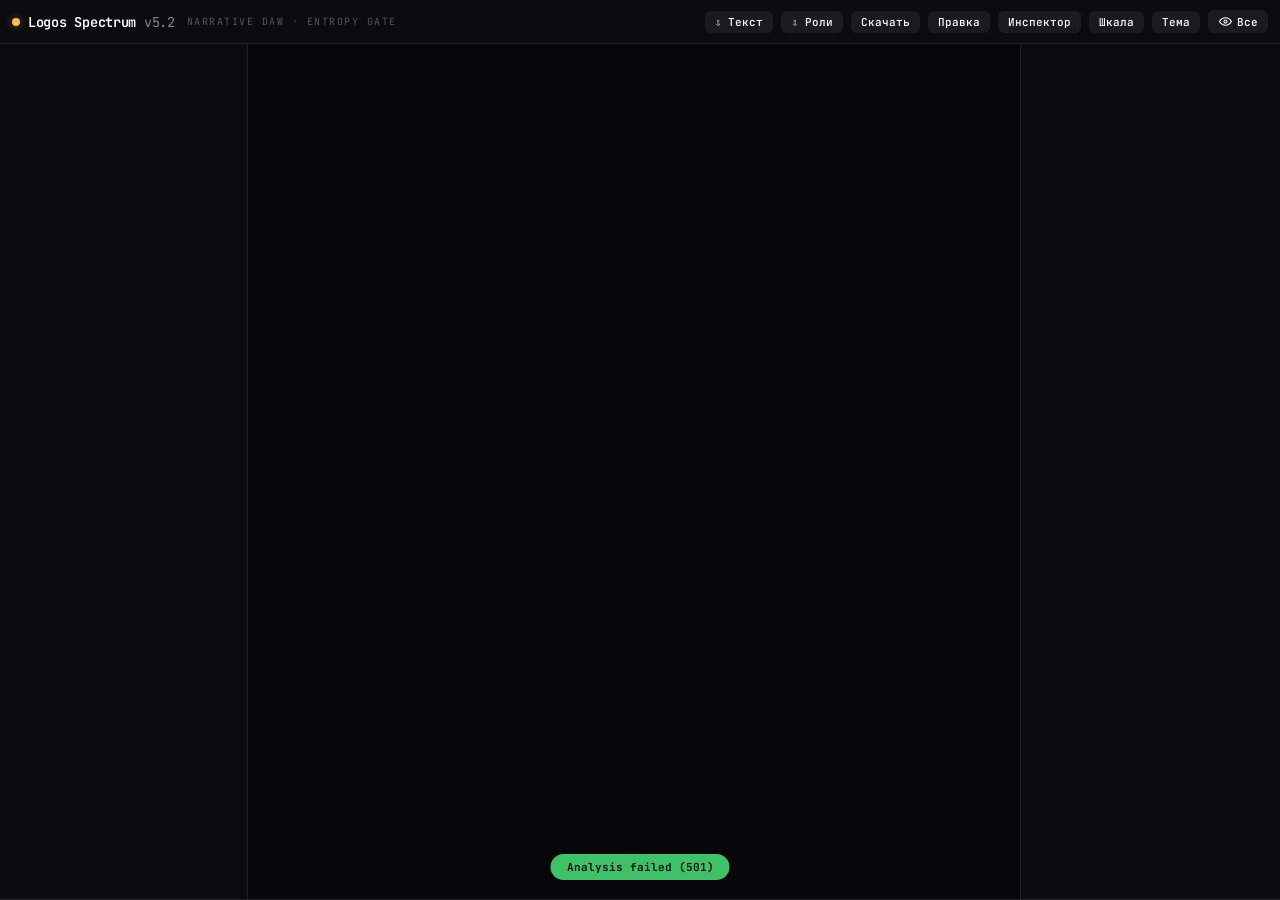
==== commit 170e85a7: "feat(spectrum): expose source-scoped speech and evidence Preserve the current speech attribution, so" ====
--- a/static/tension.html
+++ b/static/tension.html
@@ -6,7 +6,13 @@
     <meta name="color-scheme" content="dark">
     <title>Logos Spectrum v5.2 — Narrative DAW</title>
     <meta name="description" content="Монтажный анализ текста: энтропия, операторы, сентимент, актёры и диалоги.">
-    <link href="https://fonts.googleapis.com/css2?family=JetBrains+Mono:wght@400;500;600&family=Inter:wght@300;400;500;600&family=Literata:ital,wght@0,400;0,500;0,600;1,400&display=swap" rel="stylesheet">
+    <!-- Fonts load non-render-blocking: the CSS request to fonts.googleapis.com
+         measured ~1.2s cold and used to stall first paint. `display=swap` plus the
+         system fallbacks in --font-sans/serif/mono make the page usable immediately. -->
+    <link rel="preconnect" href="https://fonts.googleapis.com">
+    <link rel="preconnect" href="https://fonts.gstatic.com" crossorigin>
+    <link href="https://fonts.googleapis.com/css2?family=JetBrains+Mono:wght@400;500;600&family=Inter:wght@300;400;500;600&family=Literata:ital,wght@0,400;0,500;0,600;1,400&display=swap" rel="stylesheet" media="print" onload="this.media='all'">
+    <noscript><link href="https://fonts.googleapis.com/css2?family=JetBrains+Mono:wght@400;500;600&family=Inter:wght@300;400;500;600&family=Literata:ital,wght@0,400;0,500;0,600;1,400&display=swap" rel="stylesheet"></noscript>
     <style>
         /* ═══════════════════════════════════════════════════
            Logos Spectrum v5.2 — Narrative DAW Design System
@@ -417,7 +423,6 @@
         }
         .large-document-text .clip-selected-token {
             background: var(--selection-bg);
-            outline: 1px solid var(--selection-border);
             border-radius: 3px;
         }
         .clip-span.is-dialogue { font-style: italic; }
@@ -662,6 +667,22 @@
             text-underline-offset: 4px;
             font-weight: 600;
         }
+        .tok-direct-claim { border-bottom: 1px dashed var(--signal-amber); }
+        .tok-reported-claim { border-bottom: 1px dotted var(--signal-high); }
+        .tok-event-role { border-radius: 2px; }
+        .hl-roles .tok-event-role {
+            background: oklch(0.76 0.15 85 / 16%);
+            box-shadow: inset 0 -2px oklch(0.76 0.15 85 / 75%);
+            text-decoration: none;
+        }
+        .hl-roles .tok-reported-claim { border-bottom-color: var(--signal-high); }
+        .hl-roles .tok-direct-claim { border-bottom-color: var(--signal-amber); }
+        .text-facts-panel { margin-top: 14px; padding-top: 10px; border-top: 1px solid var(--border-subtle); }
+        .text-fact-row { display: flex; gap: 8px; justify-content: space-between; align-items: flex-start; margin: 6px 0; font-size: 10px; }
+        .text-fact-atom { flex: 1 1 auto; color: var(--text-muted); overflow-wrap: anywhere; }
+        .text-fact-status { flex: 0 1 55%; max-width: 60%; color: var(--text); font-family: var(--font-mono); text-align: right; line-height: 1.45; overflow-wrap: anywhere; }
+        .text-fact-status-line { display: block; }
+        .text-facts-caveat { margin: 6px 0; color: var(--text-dim); font-size: 10px; line-height: 1.45; }
         .hl-roles .tok-entropy-high,
         .hl-roles .tok-entropy-mid,
         .hl-roles .tok-entropy-low { text-decoration: none !important; border-bottom: none !important; }
@@ -792,9 +813,14 @@
         .large-timeline-summary { height: 48px; display:flex; align-items:center; justify-content:space-around; color:var(--text-muted); background:var(--panel); border-top:1px solid var(--border); font:11px var(--font-mono); }
         body.theme-light .inspector-clip-text { background: var(--surface); }
         body.theme-light .btn-secondary { background: oklch(0.90 0.006 260); color: var(--text); }
-        body.theme-light .btn-secondary.active, body.theme-light .btn-primary { background: var(--primary); color: var(--primary-fg); }
+        body.theme-light .btn-secondary.active, body.theme-light .btn-primary { background: var(--primary); }
         body.theme-light .header, body.theme-light header { background: var(--panel); }
-        body.theme-light { --bg: oklch(0.97 0.005 260); --bg-secondary: oklch(0.95 0 0); --panel: oklch(0.94 0.006 260); --surface: oklch(0.99 0.002 260); --text: oklch(0 0 0); --text-muted: oklch(0.40 0.01 260); --text-dim: oklch(0.52 0.01 260); --border: oklch(0.2 0.01 260 / 16%); --border-subtle: oklch(0.2 0.01 260 / 9%); --primary-fg: oklch(0.98 0.005 260); }
+        body.theme-light { --bg: oklch(0.97 0.005 260); --bg-secondary: oklch(0.95 0 0); --panel: oklch(0.94 0.006 260); --surface: oklch(0.99 0.002 260); --text: oklch(0 0 0); --text-muted: oklch(0 0 0); --text-dim: oklch(0 0 0); --border: oklch(0.2 0.01 260 / 16%); --border-subtle: oklch(0.2 0.01 260 / 9%); --primary-fg: oklch(0.98 0.005 260); }
+        body.theme-light .text-content span,
+        body.theme-light .text-content span.tok-operator,
+        body.theme-light .text-content span.tok-actor {
+            color: oklch(0 0 0) !important;
+        }
         .inspector-title {
             font-family: var(--font-mono);
             font-size: 10px; text-transform: uppercase;
@@ -1077,6 +1103,7 @@
 
         @keyframes pulse { 0%,100%{box-shadow:0 0 4px var(--neon-glow)}50%{box-shadow:0 0 14px var(--neon-glow)} }
         .loading .logo-dot { animation: pulse 1.2s ease-in-out infinite; }
+        .btn-full-analysis[hidden] { display: none !important; }
     </style>
 </head>
 <body>
@@ -1089,6 +1116,7 @@
         <span class="header-sub">Narrative DAW · Entropy Gate</span>
         <div class="header-right">
             <span class="header-stats" id="stats"></span>
+            <button class="btn btn-secondary btn-full-analysis" id="btnFullAnalysis" onclick="analyzeFullDocument()" hidden>Полный разбор</button>
             <button class="btn btn-secondary" id="btnDownloadText" onclick="downloadText()" title="Скачать исходный текст" aria-label="Скачать текст">⇩ Текст</button>
             <button class="btn btn-secondary" id="btnDownloadRoles" onclick="downloadRoles()" title="Скачать все роли" aria-label="Скачать роли">⇩ Роли</button>
             <button class="btn btn-secondary" id="btnDownload" onclick="downloadScript()">Скачать</button>
@@ -1186,11 +1214,22 @@
     let entities = [];      // observable entity salience from server
     let scenes = [];        // scene participants with ternary knowledge status
     let referenceStability = null;
+    let speechClaims = [];
+    let eventRoles = [];
+    let styleProfile = null;
+    let morphUnification = [];
+    let textFacts = { status: 'not_computed', status_if_negations_cover_anchor: null, facts: [] };
     let documentStructure = [];
     let workTitle = '';
     let workAuthor = '';
     const LARGE_DOCUMENT_TOKEN_LIMIT = 8000; // Keep full text interaction within browser rendering limits.
     let largeDocument = false;
+    let sourceCodePointToUtf16 = null;
+    // One timeline cell per track per clip: a full book otherwise emits >14k
+    // cells and blocks the main thread for minutes, so the diagram looks stuck.
+    const MAX_TIMELINE_CLIPS = 400;
+    let analysisStatus = 'success';
+    let partialFeatures = [];
 
     const SAMPLE = `Утро в доме Фамусова начиналось тихо. Софья сидела у окна и смотрела на пустую улицу, где медленно таял ночной туман. Однако тишина была обманчива: в передней уже слышались быстрые шаги.
 
@@ -1251,14 +1290,95 @@
     }
 
     // ── Map token positions back to original text for whitespace recovery ──
+    function codePointToUtf16Map(text) {
+        const offsets = new Uint32Array(text.length + 1);
+        let codePointIndex = 0;
+        let utf16Index = 0;
+        for (const character of text) {
+            utf16Index += character.length;
+            offsets[++codePointIndex] = utf16Index;
+        }
+        return offsets.subarray(0, codePointIndex + 1);
+    }
+
+    function sourceOffsetToUtf16(position) {
+        const index = Number.isInteger(position) ? position : -1;
+        if (sourceCodePointToUtf16 && index >= 0 && index < sourceCodePointToUtf16.length) {
+            return sourceCodePointToUtf16[index];
+        }
+        return Math.max(0, index);
+    }
+
+    function evidencePresentation(token) {
+        const classes = [];
+        const scope = token.speech_scope;
+        if (scope?.mode === 'direct') classes.push('tok-direct-claim');
+        if (scope?.mode === 'reported') classes.push('tok-reported-claim');
+        const roles = Array.isArray(token.event_roles) ? token.event_roles : [];
+        if (roles.length) {
+            classes.push('tok-event-role');
+            roles.forEach(item => {
+                const role = String(item.role || '').toLowerCase().replace(/[^a-z0-9_-]/g, '');
+                if (role) classes.push(`tok-role-${role}`);
+            });
+        }
+        const titleParts = [];
+        const rd = token.pronoun_readings;
+        if (rd) {
+            classes.push('tok-event-role');
+            titleParts.push(`Прочтения: ${(rd.display || []).join(' / ') || 'не определены'} · ${rd.status} · источник: ${evidenceSourceLabel(rd)} · вероятность: не задана`);
+        }
+        if (token.morph_readings) {
+            classes.push('tok-event-role');
+            titleParts.push(`Унификация: ${token.morph_readings.status} · ${(token.morph_readings.constraints || []).join('; ') || 'нет ограничений'}`);
+        }
+        if (scope) {
+            const mode = scope.mode === 'direct' ? 'Прямая речь' : 'Переданная речь';
+            titleParts.push(`${mode} · источник: ${scope.source_name || 'не установлен'} · ${scope.world_status}`);
+        }
+        roles.forEach(item => {
+            titleParts.push(`Роль: ${item.role} · область: ${item.scope || 'narrator'} · ${item.world_status || 'не оценено'}`);
+        });
+        return {
+            classes: [...new Set(classes)],
+            title: titleParts.join(' | '),
+            claimId: scope?.claim_id || '',
+            roleNames: [...new Set(roles.map(item => item.role).filter(Boolean))],
+        };
+    }
+
+    function decorateEvidenceToken(token, markup, tokenIndex) {
+        const evidence = evidencePresentation(token);
+        if (!evidence.classes.length) return markup;
+        const index = Number.isInteger(tokenIndex) ? ` data-token-index="${tokenIndex}"` : '';
+        const claim = evidence.claimId ? ` data-speech-claim="${escHtml(evidence.claimId)}"` : '';
+        const roles = evidence.roleNames.length
+            ? ` data-event-roles="${escHtml(evidence.roleNames.join(','))}"` : '';
+        const title = evidence.title ? ` title="${escHtml(evidence.title)}"` : '';
+        return `<span class="${evidence.classes.join(' ')}"${index}${claim}${roles}${title}>${markup}</span>`;
+    }
+
     function mapTokenPositions() {
+        sourceCodePointToUtf16 = codePointToUtf16Map(originalText);
         let pos = 0;
         data.forEach(t => {
+            if (Number.isInteger(t.char_start) && Number.isInteger(t.char_end)) {
+                const start = sourceOffsetToUtf16(t.char_start);
+                const end = sourceOffsetToUtf16(t.char_end);
+                if (start >= pos && end >= start && end <= originalText.length) {
+                    t._gap = originalText.slice(pos, start);
+                    t._charStart = start;
+                    t._charEnd = end;
+                    pos = end;
+                    return;
+                }
+            }
             const idx = originalText.indexOf(t.word, pos);
             if (idx >= 0 && idx < pos + 200) {
                 // Found within reasonable distance
                 t._gap = originalText.slice(pos, idx);
                 t._charStart = idx;
+                t._charEnd = idx + t.word.length;
                 pos = idx + t.word.length;
             } else {
                 // Try from current pos with small lookahead (handles minor mismatches)
@@ -1266,6 +1386,7 @@
                 if (near >= 0 && near < pos + 100) {
                     t._gap = originalText.slice(pos, near);
                     t._charStart = near;
+                    t._charEnd = near + t.word.length;
                     pos = near + t.word.length;
                 } else {
                     t._gap = ' '; // fallback
@@ -1299,20 +1420,42 @@
     function buildClips() {
         clips = [];
         if (!data.length) return;
+        // Sentence terminators define clip boundaries. Group them for long
+        // documents so the rendered cell count stays within budget.
+        let sentenceCount = 0;
+        data.forEach((t, i) => {
+            if (/[.!?…]/.test(t.word) && i < data.length - 1
+                && !/^[)\]}>»"']$/.test(data[i + 1].word)) sentenceCount++;
+        });
+        const sentencesPerClip = Math.max(1, Math.ceil(sentenceCount / MAX_TIMELINE_CLIPS));
+        let pending = 0;
+        let sentenceIndex = 0;
         let clip = newClip(0);
+        clip.rhythmStart = sentenceIndex;
         data.forEach((t, i) => {
             clip.tokens.push({ ...t, _i: i });
             if (/[.!?…]/.test(t.word) && i < data.length - 1) {
                 // Don't split if next token is closing punct (avoids orphaned ) on new line)
                 const next = data[i + 1];
                 if (!/^[)\]}>»"']$/.test(next.word)) {
+                    sentenceIndex++;
+                    pending++;
+                }
+                if (!/^[)\]}>»"']$/.test(next.word) && pending >= sentencesPerClip) {
+                    pending = 0;
+                    clip.rhythmEnd = sentenceIndex;
                     finalizeClip(clip);
                     clips.push(clip);
                     clip = newClip(clips.length);
+                    clip.rhythmStart = sentenceIndex;
                 }
             }
         });
-        if (clip.tokens.length) { finalizeClip(clip); clips.push(clip); }
+        if (clip.tokens.length) {
+            clip.rhythmEnd = rhythm.length || sentenceIndex + 1;
+            finalizeClip(clip);
+            clips.push(clip);
+        }
 
         // Actors — combine entity detection + speaker metadata
         const counts = {};
@@ -1369,6 +1512,7 @@
         c.wordCount = words;
         c.avgEntropy = words ? eSum / words : 0;
         c.maxEntropy = maxE;
+
         c.sentiment = sHits ? sSum / Math.max(sHits, 2) : 0;
         c.avgValence = valHits ? valSum / valHits : 0;
         c.avgArousal = aroHits ? aroSum / aroHits : 0;
@@ -1383,6 +1527,35 @@
         if (!c.startsNewParagraph) {
             c.startsNewParagraph = c.tokens.some(t => t._gap && /\n\n/.test(t._gap));
         }
+    }
+    // Quick-mode responses intentionally omit the expensive SRL plot pass.
+    // Preserve an honest, bounded visual overview from the entropy signal that
+    // is already present in every clip; this is explicitly marked approximate.
+    function buildQuickPlotArc() {
+        if (!clips.length) return null;
+        const tensions = clips.map(clip => clip.avgEntropy || 0);
+        const peak = tensions.reduce((best, value, index) =>
+            value > tensions[best] ? index : best, 0);
+        const peakRadius = Math.max(1, Math.ceil(clips.length * 0.03));
+        const stages = tensions.map((_, index) => {
+            const progress = index / Math.max(clips.length - 1, 1);
+            if (Math.abs(index - peak) <= peakRadius) return 'climax';
+            if (progress <= 0.15) return 'exposition';
+            if (progress >= 0.85) return 'denouement';
+            return index < peak ? 'rising_action' : 'falling_action';
+        });
+        return {
+            approximate: true,
+            tensions,
+            stages,
+            diagnostics: [],
+            beauty_score: 0,
+            surprise: '—',
+            inevitability: '—',
+            causality: '—',
+            arc_closure: '—',
+            n_events: 0,
+        };
     }
 
     // ── Apply server-side structural segments to clips ──
@@ -1421,13 +1594,13 @@
     const ANALYSIS_CACHE_STORE = 'analysis_v2';
     let activeAnalysisController = null;
 
-    function analysisCacheKey(text) {
+    function analysisCacheKey(text, full = false) {
         let hash = 2166136261;
         for (let i = 0; i < text.length; i++) {
             hash ^= text.charCodeAt(i);
             hash = Math.imul(hash, 16777619);
         }
-        return `${text.length}:${(hash >>> 0).toString(16)}`;
+        return `${full ? 'full' : 'auto'}:${text.length}:${(hash >>> 0).toString(16)}`;
     }
 
     function openAnalysisCache() {
@@ -1465,6 +1638,8 @@
 
     function applyAnalysis(text, json) {
         originalText = text;
+        analysisStatus = json.status || 'success';
+        partialFeatures = (json.meta && json.meta.partial_features) || [];
         if (json.data) {
             data = json.data;
             largeDocument = data.length > LARGE_DOCUMENT_TOKEN_LIMIT;
@@ -1477,28 +1652,63 @@
             entities = json.entities || [];
             scenes = json.scenes || [];
             referenceStability = json.reference_stability || null;
+            speechClaims = json.speech_claims || [];
+            eventRoles = json.event_roles || [];
+            styleProfile = json.style_profile || null;
+            morphUnification = json.morph_unification || [];
+            const incomingTextFacts = json.text_facts;
+            if (Array.isArray(incomingTextFacts)) {
+                textFacts = {
+                    status: incomingTextFacts.length ? 'ok' : 'not_computed',
+                    status_if_negations_cover_anchor: null,
+                    facts: incomingTextFacts,
+                };
+            } else if (incomingTextFacts && typeof incomingTextFacts === 'object') {
+                textFacts = {
+                    ...incomingTextFacts,
+                    facts: Array.isArray(incomingTextFacts.facts) ? incomingTextFacts.facts : [],
+                };
+            } else {
+                textFacts = { status: 'not_computed', status_if_negations_cover_anchor: null, facts: [] };
+            }
             documentStructure = json.document_structure || [];
             inferWorkMetadata(text);
             enrichPunctuationOps();
             mapTokenPositions();
             buildClips();
+            if (!plotArc && analysisStatus === 'partial' && partialFeatures.includes('plot_arc')) {
+                plotArc = buildQuickPlotArc();
+            }
             applyServerSegments();
             selectedClip = clips.length - 1;
             render();
         }
     }
 
-    async function analyze(text) {
+    async function analyze(text, options = {}) {
+        const full = Boolean(options.full);
         activeAnalysisController?.abort();
         activeAnalysisController = new AbortController();
         const controller = activeAnalysisController;
         document.body.classList.add('loading');
+        const fullButton = document.getElementById('btnFullAnalysis');
+        if (fullButton) {
+            fullButton.disabled = full;
+            fullButton.textContent = full ? 'Полный разбор…' : 'Полный разбор';
+        }
         originalText = text;
         try { localStorage.setItem('logos_spectrum_text', text); } catch (_) {}
+        const cacheKey = analysisCacheKey(text, full);
         try {
-            const cached = await readCachedAnalysis(analysisCacheKey(text));
+            const cached = await readCachedAnalysis(cacheKey);
             if (cached && cached.data) {
+                if (controller.signal.aborted) return;
                 applyAnalysis(text, cached);
+                document.body.classList.remove('loading');
+                if (fullButton) {
+                    fullButton.disabled = false;
+                    fullButton.textContent = 'Полный разбор';
+                }
                 return;
             }
         } catch (error) {
@@ -1508,19 +1718,34 @@
             const res = await fetch('/api/entropy_map', {
                 method: 'POST',
                 headers: { 'Content-Type': 'application/json' },
-                body: JSON.stringify({ text }),
+                body: JSON.stringify({ text, full }),
                 signal: controller.signal,
             });
             if (!res.ok) throw new Error(`Analysis failed (${res.status})`);
             const json = await res.json();
             if (controller.signal.aborted) return;
             if (json.data) {
-                try { await writeCachedAnalysis(analysisCacheKey(text), json); }
+                try { await writeCachedAnalysis(cacheKey, json); }
                 catch (error) { console.warn('Analysis result was not cached.', error); }
                 applyAnalysis(text, json);
             }
-        } catch (e) { console.error(e); }
-        finally { document.body.classList.remove('loading'); }
+        } catch (e) {
+            console.error(e);
+            if (!controller.signal.aborted) toast(e.message || 'Не удалось разобрать текст');
+        }
+        finally {
+            if (controller === activeAnalysisController) {
+                document.body.classList.remove('loading');
+                if (fullButton) {
+                    fullButton.disabled = false;
+                    fullButton.textContent = 'Полный разбор';
+                }
+            }
+        }
+    }
+
+    function analyzeFullDocument() {
+        if (originalText) analyze(originalText, {full: true});
     }
 
 
@@ -1569,10 +1794,10 @@
             if (activeClip && activeClip.tokens && activeClip.tokens.length) {
                 const firstTok = activeClip.tokens[0];
                 if (firstTok && Number.isFinite(firstTok._charStart)) {
-                    activeChapterIndex = chapters.findIndex(ch => firstTok._charStart >= ch.char_range[0] && firstTok._charStart < ch.char_range[1]);
+                    activeChapterIndex = chapters.findIndex(ch => firstTok._charStart >= sourceOffsetToUtf16(ch.char_range[0]) && firstTok._charStart < sourceOffsetToUtf16(ch.char_range[1]));
                     if (activeChapterIndex === -1 && chapters.length) {
                         const lastCh = chapters[chapters.length - 1];
-                        if (firstTok._charStart >= lastCh.char_range[0]) {
+                        if (firstTok._charStart >= sourceOffsetToUtf16(lastCh.char_range[0])) {
                             activeChapterIndex = chapters.length - 1;
                         }
                     }
@@ -1580,11 +1805,15 @@
             }
         }
 
-        // Calculate sizes
-        const chCounts = chapters.map(ch => data.filter(t => Number.isFinite(t._charStart) && t._charStart >= ch.char_range[0] && t._charStart < ch.char_range[1]).length);
+        // Calculate sizes (words in full chapter range)
+        const chCounts = chapters.map((ch, idx) => {
+            const start = sourceOffsetToUtf16(ch.char_range[0]);
+            const end = (idx + 1 < chapters.length) ? sourceOffsetToUtf16(chapters[idx + 1].char_range[0]) : Infinity;
+            return data.filter(t => Number.isFinite(t._charStart) && t._charStart >= start && t._charStart < end && /^[\p{L}\p{N}]/u.test(t.word)).length;
+        });
         const maxChCount = Math.max(...chCounts, 1);
 
-        const candCounts = candidates.map(ch => data.filter(t => Number.isFinite(t._charStart) && t._charStart >= ch.char_range[0] && t._charStart < ch.char_range[1]).length);
+        const candCounts = candidates.map(ch => data.filter(t => Number.isFinite(t._charStart) && t._charStart >= sourceOffsetToUtf16(ch.char_range[0]) && t._charStart < sourceOffsetToUtf16(ch.char_range[1])).length);
         const maxCandCount = Math.max(...candCounts, 1);
 
         const chHtml = chapters.length ? chapters.map((chapter, index) => {
@@ -1593,7 +1822,7 @@
             const activeClass = index === activeChapterIndex ? ' active' : '';
             return `<button class="chapter-item confirmed${activeClass}" onclick="jumpToPosition(${chapter.char_range[0]})">
                 <span class="chapter-dot"></span>
-                <span style="flex-shrink:0;width:36px;font-weight:500;">${escHtml(chapter.title || `Гл. ${index + 1}`)}</span>
+                <span style="flex-shrink:0;min-width:44px;margin-right:8px;font-weight:500;">${escHtml(chapter.title || `Гл. ${index + 1}`)}</span>
                 <span class="chapter-bar-container">
                     <span class="chapter-bar" style="display:block;width:${pct}%"></span>
                 </span>
@@ -1606,7 +1835,7 @@
             const pct = (count / maxCandCount) * 100;
             return `<button class="chapter-item unknown" onclick="jumpToPosition(${chapter.char_range[0]})">
                 <span class="chapter-dot"></span>
-                <span style="flex-shrink:0;width:36px;font-weight:500;">${escHtml(chapter.title)}</span>
+                <span style="flex-shrink:0;min-width:44px;margin-right:8px;font-weight:500;">${escHtml(chapter.title)}</span>
                 <span class="chapter-bar-container">
                     <span class="chapter-bar" style="display:block;width:${pct}%"></span>
                 </span>
@@ -1629,12 +1858,13 @@
     }
 
     function jumpToPosition(charPosition) {
+        const browserPosition = sourceOffsetToUtf16(charPosition);
         if (largeDocument) {
-            const anchor = document.getElementById(`chapter-${charPosition}`);
+            const anchor = document.getElementById(`chapter-${browserPosition}`);
             if (anchor) anchor.scrollIntoView({behavior: 'smooth', block: 'start'});
             return;
         }
-        const foundIndex = data.findIndex(token => Number.isFinite(token._charStart) && token._charStart >= charPosition);
+        const foundIndex = data.findIndex(token => Number.isFinite(token._charStart) && token._charStart >= browserPosition);
         const index = Math.max(0, foundIndex >= 0 ? foundIndex : data.length - 1);
         const clip = clips.find(item => item.tokens.some(token => token._globalIndex >= index));
         if (clip) { selectedClip = clip.index; render(); }
@@ -1650,10 +1880,22 @@
 
     function updateStats() {
         const el = document.getElementById('stats');
-        if (!clips.length) { el.textContent = ''; return; }
+        if (!clips.length) {
+            el.textContent = '';
+            const fullButton = document.getElementById('btnFullAnalysis');
+            if (fullButton) fullButton.hidden = true;
+            return;
+        }
         const words = data.filter(t => t.word[0] && t.word[0].match(/[а-яА-Яa-zA-Z0-9]/)).length;
         const genreLabel = genre === 'verse_drama' ? ' · драма' : genre === 'poetry' ? ' · стихи' : '';
-        el.textContent = `${clips.length} клипов · ${words} слов${genreLabel}`;
+        // A partial result must never look like a full analysis: above the
+        // server's quick-mode threshold plot, segmentation and roles are skipped.
+        const partialLabel = partialFeatures.length
+            ? ` · частичный разбор, пропущено: ${partialFeatures.join(', ')}`
+            : '';
+        el.textContent = `${clips.length} клипов · ${words} слов${genreLabel}${partialLabel}`;
+        const fullButton = document.getElementById('btnFullAnalysis');
+        if (fullButton) fullButton.hidden = analysisStatus !== 'partial' || !partialFeatures.length;
     }
 
     // ── Text Pane ──
@@ -1697,7 +1939,7 @@
         if (largeDocument) {
             const chapterByStart = new Map(documentStructure
                 .filter(item => item.kind === 'chapter' && item.status === 'confirmed')
-                .map(item => [item.char_range[0], item.title]));
+                .map(item => [sourceOffsetToUtf16(item.char_range[0]), item.title]));
             const parts = [];
             const chapterStarts = new Map([...chapterByStart.entries()].sort((a, b) => a[0] - b[0]));
             const tokenClipMap = new Map();
@@ -1718,7 +1960,8 @@
                 const clipIndex = tokenClipMap.get(tokenIndex);
                 if (clipIndex !== undefined && selectedClip === clipIndex) classes.push('clip-selected-token');
                 const tokenAttrs = Number.isInteger(tokenIndex) ? ` data-token-index="${tokenIndex}"${clipIndex !== undefined ? ` data-clip="${clipIndex}"` : ''}` : '';
-                return classes.length || tokenAttrs ? `<span class="${classes.join(' ')}"${tokenAttrs}>${word}</span>` : word;
+                const markup = classes.length || tokenAttrs ? `<span class="${classes.join(' ')}"${tokenAttrs}>${word}</span>` : word;
+                return decorateEvidenceToken(token, markup, tokenIndex);
             };
             let paragraph = '';
             let chapterSkipEnd = -1;
@@ -1915,6 +2158,8 @@
                     wordHtml = escHtml(t.word);
                 }
 
+                wordHtml = decorateEvidenceToken(t, wordHtml, t._i);
+
                 // Wrap in turn span if speaker assigned
                 if (turnCls) {
                     inner += '<span class="' + turnCls + '" style="' + turnBg + '" title="' + turnTitle + '" data-turn="' + t.turn_id + '">' + wordHtml + '</span>';
@@ -1937,6 +2182,108 @@
         }, 0);
     }
 
+    function evidenceSourceLabel(record) {
+        if (record?.source_status === 'ambiguous' && record.source_candidates?.length) {
+            return record.source_candidates.join(' / ') + ' · говорящий не установлен';
+        }
+        if (record?.source_name) return record.source_name;
+        const scope = record?.source_scope || record?.source_claim_id || record?.claim_id;
+        return (scope && scope !== 'narrator') || ['direct', 'reported'].includes(record?.mode)
+            ? 'источник не установлен' : 'рассказчик';
+    }
+
+    function renderTextFactsHtml() {
+        const facts = Array.isArray(textFacts)
+            ? textFacts
+            : (Array.isArray(textFacts?.facts) ? textFacts.facts : []);
+        const summary = Array.isArray(textFacts) ? null : textFacts;
+        const labels = {
+            yes: 'да · модель',
+            no: 'нет · модель',
+            open: 'открыто',
+            contradiction: 'противоречие внутри модели',
+            conflict: 'противоречие внутри модели',
+            ok: 'ок · модель',
+            source_scoped: 'отдельно по источникам',
+            no_pronouns: 'нет предикаций/местоименных вариантов',
+            not_computed: 'не вычислено',
+            error: 'не вычислено',
+            too_many: 'слишком много вариантов',
+        };
+        const statusLabel = value => labels[String(value || 'open')] || String(value);
+        const overallStatus = summary?.status;
+        const wholeAnchorStatus = summary?.status_if_negations_cover_anchor;
+        const hasSummary = overallStatus && overallStatus !== 'not_computed';
+        if (!facts.length && !hasSummary) return '';
+
+        const rows = facts.map((fact, index) => {
+            const status = String(fact.status || 'open');
+            const anchor = fact.anchor
+                ? `якорь дня: ${fact.anchor}`
+                : `якорь дня не задан · клауза ${fact.clause ?? '—'}`;
+            const atom = [evidenceSourceLabel(fact), fact.source_claim_id || 'повествование', fact.referent, fact.predicate, fact.tense, anchor]
+                .filter(value => value !== null && value !== undefined && value !== '')
+                .map(value => String(value)).join(' · ');
+            const conditionalStatus = fact.status_if_negations_cover_anchor;
+            const statusLines = [`по прочтениям: ${statusLabel(status)}`];
+            if (conditionalStatus && conditionalStatus !== status) {
+                statusLines.push(`если отрицание покрывает весь день: ${statusLabel(conditionalStatus)}`);
+            }
+            return `<div class="text-fact-row" data-text-fact-index="${index}"><span class="text-fact-atom">${escHtml(atom)}</span><span class="text-fact-status">${statusLines.map(line => `<span class="text-fact-status-line">${escHtml(line)}</span>`).join('')}</span></div>`;
+        }).join('');
+        const more = false
+            ? `<div class="text-facts-caveat">Ещё ${facts.length - 12} фактов не показаны.</div>`
+            : '';
+        const summaryHtml = hasSummary
+            ? `<div class="text-facts-caveat">Статус текста по прочтениям: ${escHtml(statusLabel(overallStatus))}.${wholeAnchorStatus && wholeAnchorStatus !== overallStatus ? ` При отрицании, охватывающем весь день: ${escHtml(statusLabel(wholeAnchorStatus))}.` : ''}</div>`
+            : '';
+        return `
+            <section class="text-facts-panel" data-text-facts-panel aria-label="Факты модели явных дней">
+                <div class="insp-section-title">Факты модели · по источникам (${facts.length})</div>
+                ${summaryHtml}
+                <div class="text-facts-caveat">Слова разных источников не объединяются в факт мира. Модель связывает только явные дневные якоря. «Вчера» — это день, не конкретный момент; отдельно показан условный статус для прочтения, где отрицание покрывает весь день. Интервалы вроде «весь вечер» и отсылки «тогда» не моделируются. Любое «противоречие» относится только к указанному прочтению внутри модели.</div>
+                <div class="text-facts-caveat">API не передаёт точные token/char spans для этих записей: показывается номер клаузы, если он есть, без подсветки фразы в тексте.</div>
+                <details><summary>Все факты (${facts.length})</summary>${rows || '<div class="text-facts-caveat">Отдельных фактов для отображения нет.</div>'}</details>${more}
+            </section>`;
+    }
+
+    function renderEvidenceOverviewHtml() {
+        const roleLabels = {agent:'кто', patient:'что / кого', recipient:'кому', location:'где', direction:'куда', source:'откуда', instrument:'чем', experiencer:'кто испытывает'};
+        const events = eventRoles.map(event => {
+            const roles = (event.roles || []).map(role => {
+                const values = role.referent_candidates?.length ? role.referent_candidates.join(' / ') : role.name;
+                const status = role.epistemic?.truth_kind === 'refuted' ? 'привязка отвергнута' : (role.scope || 'narrator');
+                return `${roleLabels[role.role] || role.role}: ${values} · ${status}`;
+            }).join('; ');
+            const when = (event.time || []).map(t => t.text).join(' / ') || 'не установлено';
+            const cause = event.cause || {status:'unknown'};
+            const why = cause.status === 'explicit' ? `явно сказана: ${cause.text}` : cause.status === 'hypothesis' ? 'гипотеза' : 'неизвестна';
+            return `<div class="text-fact-row" data-event-evidence="${escHtml(event.event_id)}" style="display:block"><strong>${escHtml(event.predicate)}</strong><div>${escHtml(roles)}</div><div>Когда: ${escHtml(when)} · Почему: ${escHtml(why)}</div><div>Источник: ${escHtml(evidenceSourceLabel(event))} · ${escHtml(event.source_claim_id || 'повествование')} · ${escHtml(event.world_status || 'не оценено')}</div></div>`;
+        }).join('');
+        const claims = speechClaims.map(claim => {
+            const span = claim.content_char_range || [];
+            const content = span.length === 2 ? originalText.slice(sourceOffsetToUtf16(span[0]), sourceOffsetToUtf16(span[1])) : '';
+            const epistemic = claim.epistemic || {};
+            const trust = epistemic.source_trust === null || epistemic.source_trust === undefined ? 'не задано' : String(epistemic.source_trust);
+            const support = epistemic.support ? ` · поддержка после учёта доверия: ${JSON.stringify(epistemic.support)}` : '';
+            return `<div class="text-fact-row" data-claim-evidence="${escHtml(claim.claim_id)}" style="display:block"><strong>${escHtml(evidenceSourceLabel(claim))}</strong> · ${escHtml(claim.claim_status)} · мир: ${escHtml(claim.world_status)}<div>${escHtml(content)}</div><div>Доверие: ${escHtml(trust)} · ${escHtml(epistemic.truth_kind || 'не оценено')}${escHtml(support)}</div>${claim.parent_claim_id ? `<div>Вложено в: ${escHtml(claim.parent_claim_id)}</div>` : ''}</div>`;
+        }).join('');
+        const readings = data.map((token, index) => {
+            const rd = token.pronoun_readings;
+            const morph = token.morph_readings;
+            if (!rd && !morph) return '';
+            const linked = rd ? `<div>Референты: ${escHtml((rd.display || []).join(' / ') || 'неизвестны')} · ${escHtml(rd.status)} · источник: ${escHtml(evidenceSourceLabel(rd))}</div><div>ID: ${escHtml((rd.values || []).join(' / '))}</div><div>Ранги: ${escHtml(JSON.stringify(rd.ranking || []))} · не вероятности</div><div>Условные варианты: ${escHtml(JSON.stringify(rd.only_if_different_times || []))} · противоречие при отрицании всего дня: ${escHtml(JSON.stringify(rd.contradiction_if_negation_covers_anchor || []))} · исключены: ${escHtml(JSON.stringify(rd.removed || []))}</div>` : '';
+            const participant = rd?.participant_binding ? `<div>Участник диалога: ${escHtml(rd.participant_binding.variable)} → ${escHtml(rd.participant_binding.name)} · ${escHtml(rd.participant_binding.entity_id)} · привязка по контексту обращения</div>` : '';
+            const forms = morph ? `<div>Унификация: ${escHtml(morph.status)}</div><div>${escHtml((morph.constraints || []).join('; ') || 'нет ограничений')}</div>${morph.candidates.map(c => `<div>${escHtml(c.lemma)} · ${escHtml(c.pos)} · ${escHtml(c.grammemes.join(', '))} · ${c.compatible === null ? 'совместимость неизвестна' : c.compatible ? 'совместимо с ограничениями' : 'несовместимо с ограничениями'} · ${escHtml(c.source)}</div>`).join('')}` : '';
+            return `<details class="text-fact-row" data-reading-token="${index}" style="display:block"><summary>${escHtml(token.word)} · прочтения</summary>${linked}${participant}${forms}<div>Вероятность не задана; ограничения синтаксического разбора не доказывают смысл.</div></details>`;
+        }).join('');
+        const sourceSummary = (textFacts?.sources || []).map(source => `<div>${escHtml(evidenceSourceLabel(source))} · ${escHtml(source.source_scope)} · ${escHtml(source.status)} · мир: ${escHtml(source.world_status)}</div><details data-joint-readings><summary>Совместные варианты (${source.joint_assignments?.length || 0})</summary><div>Позиции токенов: ${escHtml(JSON.stringify(source.joint_slots || []))}</div><div>${source.joint_assignments_materialized ? escHtml(JSON.stringify(source.joint_assignments || [])) : 'Совместные таблицы не материализированы; отдельные кандидаты не задают свободное сочетание.'}</div><div>Компоненты: ${escHtml(JSON.stringify(source.components || []))}</div><div>Условные: ${escHtml(JSON.stringify(source.conditional_assignments || []))}</div><div>Исключены: ${escHtml(JSON.stringify(source.removed_assignments || []))}</div><div>Допущения: ${escHtml(JSON.stringify(source.assumptions || []))}</div></details>`).join('');
+        const referents = (textFacts?.referents || []).map(ref => `<div data-referent-id="${escHtml(ref.referent_id)}">${escHtml(ref.display)} · ${escHtml(ref.referent_id)} · ${escHtml(ref.kind)}${ref.members?.length ? ' · участники: ' + escHtml(ref.members.join(' / ')) : ''}</div>`).join('');
+        const hasEvidence = events || claims || readings || sourceSummary;
+        const style = styleProfile?.metrics;
+        return `${hasEvidence ? `<section class="text-facts-panel" data-evidence-overview><div class="insp-section-title">Кто · кому · что · когда · где · почему</div>${sourceSummary}<details><summary>Референты и группы</summary>${referents}</details><details><summary>События и роли (${eventRoles.length})</summary>${events || 'Роли не установлены.'}</details><details><summary>Слова и источники (${speechClaims.length})</summary>${claims || 'Чужая речь не выделена.'}</details><details><summary>Связанные прочтения и морфология</summary>${readings}</details></section>` : ''}${style ? `<section class="text-facts-panel" data-style-profile><div class="insp-section-title">Стиль · весь текст</div><div>Длина предложения: ${style.avg_sentence_len.toFixed(2)} слов · слова: ${style.avg_word_len.toFixed(2)} букв</div><div>Связки: ${style.connector_density.toFixed(3)}</div><details><summary>Части речи и пунктуация</summary><div>${escHtml(JSON.stringify(style.pos_frequency))}</div><div>${escHtml(JSON.stringify(style.punctuation_density))}</div></details><div>Источник: ${escHtml(styleProfile.source)}</div>${styleProfile.verse?.status === 'hypothesis_from_lines' ? `<div data-verse-analysis>Ритм строк (слоги): ${escHtml(styleProfile.verse.syllables_per_line.join(' / '))} · неравномерность: ${Number(styleProfile.verse.burstiness).toFixed(2)}</div><div>Рифма: ${escHtml(styleProfile.verse.rhyme_scheme)} · проверено ${styleProfile.verse.rhyme_lines_checked} из ${styleProfile.verse.total_lines} строк · приближение по письменным окончаниям</div><div>Метр, гипотеза: ${escHtml(styleProfile.verse.meter?.name || 'не установлен')} · доля совпадения с шаблоном: ${Number(styleProfile.verse.meter?.match_score || 0).toFixed(2)}, не вероятность. Ударения оценены эвристически.</div>` : '<div>Строк недостаточно для рифмы и метра.</div>'}<div>Гармония не вычислена. Интонация неизвестна без аудио.</div></section>` : ''}`;
+    }
+
     // ── Inspector ──
     function renderInspector() {
         const el = document.getElementById('inspector');
@@ -1998,7 +2345,7 @@
                 ${makeMetricBar('Concreteness', clip.avgConcreteness.toFixed(1), concPct, concColor(clip.avgConcreteness))}
                 ` : ''}
                 <div class="insp-row" style="margin-top: 14px;"><span class="insp-label">Диалог</span><span class="insp-value">${clip.isDialogue?'Да':'Нет'}</span></div>
-                ${opsHtml}${actorsHtml}`;
+                ${opsHtml}${actorsHtml}${renderEvidenceOverviewHtml()}${renderTextFactsHtml()}`;
         } else {
             const totalWords = data.filter(t => t.word[0] && t.word[0].match(/[а-яА-Яa-zA-Z0-9]/)).length;
             const avgE = clips.length ? clips.reduce((s,c)=>s+c.avgEntropy,0)/clips.length : 0;
@@ -2131,20 +2478,22 @@
                         `<span class="arc-legend-item"><span class="arc-legend-dot" style="background:${stageColors[s]}"></span>${stageNames[s]||s}</span>`
                     ).join('') + '</div>';
                     return `
-                        <div class="insp-section-title">Сюжетная арка</div>
+                        <div class="insp-section-title">Сюжетная арка${a.approximate ? ' · обзор по энтропии' : ''}</div>
+                        ${a.approximate ? '<div class="insp-row"><span class="insp-label">Режим</span><span class="insp-value">приближённый</span></div>' : `
                         <div class="insp-row"><span class="insp-label">B (красота)</span><span class="beauty-score" style="color:${bColor}">${a.beauty_score.toFixed(3)}</span></div>
                         <div class="beauty-bar"><div class="beauty-fill" style="width:${a.beauty_score*100}%;background:${bColor}"></div></div>
                         <div class="insp-row"><span class="insp-label">Неожиданность S</span><span class="insp-value">${a.surprise}</span></div>
                         <div class="insp-row"><span class="insp-label">Неизбежность I</span><span class="insp-value">${a.inevitability}</span></div>
                         <div class="insp-row"><span class="insp-label">Каузальность K</span><span class="insp-value">${a.causality}</span></div>
                         <div class="insp-row"><span class="insp-label">Арки закрыты A</span><span class="insp-value" style="color:${a.arc_closure < 1 ? 'var(--signal-high)' : 'var(--signal-low)'}">${a.arc_closure}</span></div>
-                        <div class="insp-row"><span class="insp-label">Событий (SRL)</span><span class="insp-value">${a.n_events}</span></div>
+                        <div class="insp-row"><span class="insp-label">Событий (SRL)</span><span class="insp-value">${a.n_events}</span></div>`}
                         ${legendHtml}
                         ${diagHtml}
                     `;
                 })() : ''}
                 ${popHtml}
                 ${referenceHtml}
+                ${renderEvidenceOverviewHtml()}${renderTextFactsHtml()}
                 ${sceneHtml}
                 <div class="insp-hint">Выберите клип на таймлайне или предложение в тексте, чтобы увидеть его спектр. Зелёное — «дешёвые» когнатные корни, красное — редкие информационные пики.</div>`;
         }
@@ -2168,6 +2517,11 @@
         const cellW = Math.max(32, Math.min(80, 6 * Math.max(...clips.map(c => c.wordCount), 4)));
 
         function cw(clip) { return Math.max(32, Math.min(120, clip.wordCount * 6)); }
+        const rhythmByClip = clips.map(clip => {
+            const values = rhythm.slice(clip.rhythmStart, clip.rhythmEnd);
+            return values.length ? values.reduce((sum, value) => sum + value, 0) / values.length : 0;
+        });
+        const maxRhythm = Math.max(...rhythmByClip, 1);
 
         // Track definitions
         const tracks = [];
@@ -2320,14 +2674,12 @@
                         break;
                     }
                     case 'rhythm': {
-                        // Map clip index to rhythm entry (sentence lengths)
-                        const rIdx = clip.index;
-                        if (rIdx < rhythm.length) {
-                            const maxR = Math.max(...rhythm, 1);
-                            const rVal = rhythm[rIdx];
-                            const pct = Math.max(8, Math.min(95, (rVal / maxR) * 90));
-                            const hue = 60 + (1 - rVal/maxR) * 40; // short=warm, long=orange
-                            html += `<div style="position:absolute;bottom:2px;left:2px;right:2px;height:${pct}%;background:oklch(0.72 0.14 ${hue} / 75%);border-radius:2px 2px 0 0;" title="${rVal} слов"></div>`;
+                        const rVal = rhythmByClip[clip.index] || 0;
+                        if (rVal > 0) {
+                            const pct = Math.max(8, Math.min(95, (rVal / maxRhythm) * 90));
+                            const hue = 60 + (1 - rVal / maxRhythm) * 40; // short=warm, long=orange
+                            const sentenceCount = Math.max(1, clip.rhythmEnd - clip.rhythmStart);
+                            html += `<div style="position:absolute;bottom:2px;left:2px;right:2px;height:${pct}%;background:oklch(0.72 0.14 ${hue} / 75%);border-radius:2px 2px 0 0;" title="${rVal.toFixed(1)} слов/предл. · ${sentenceCount} предл."></div>`;
                         }
                         break;
                     }
